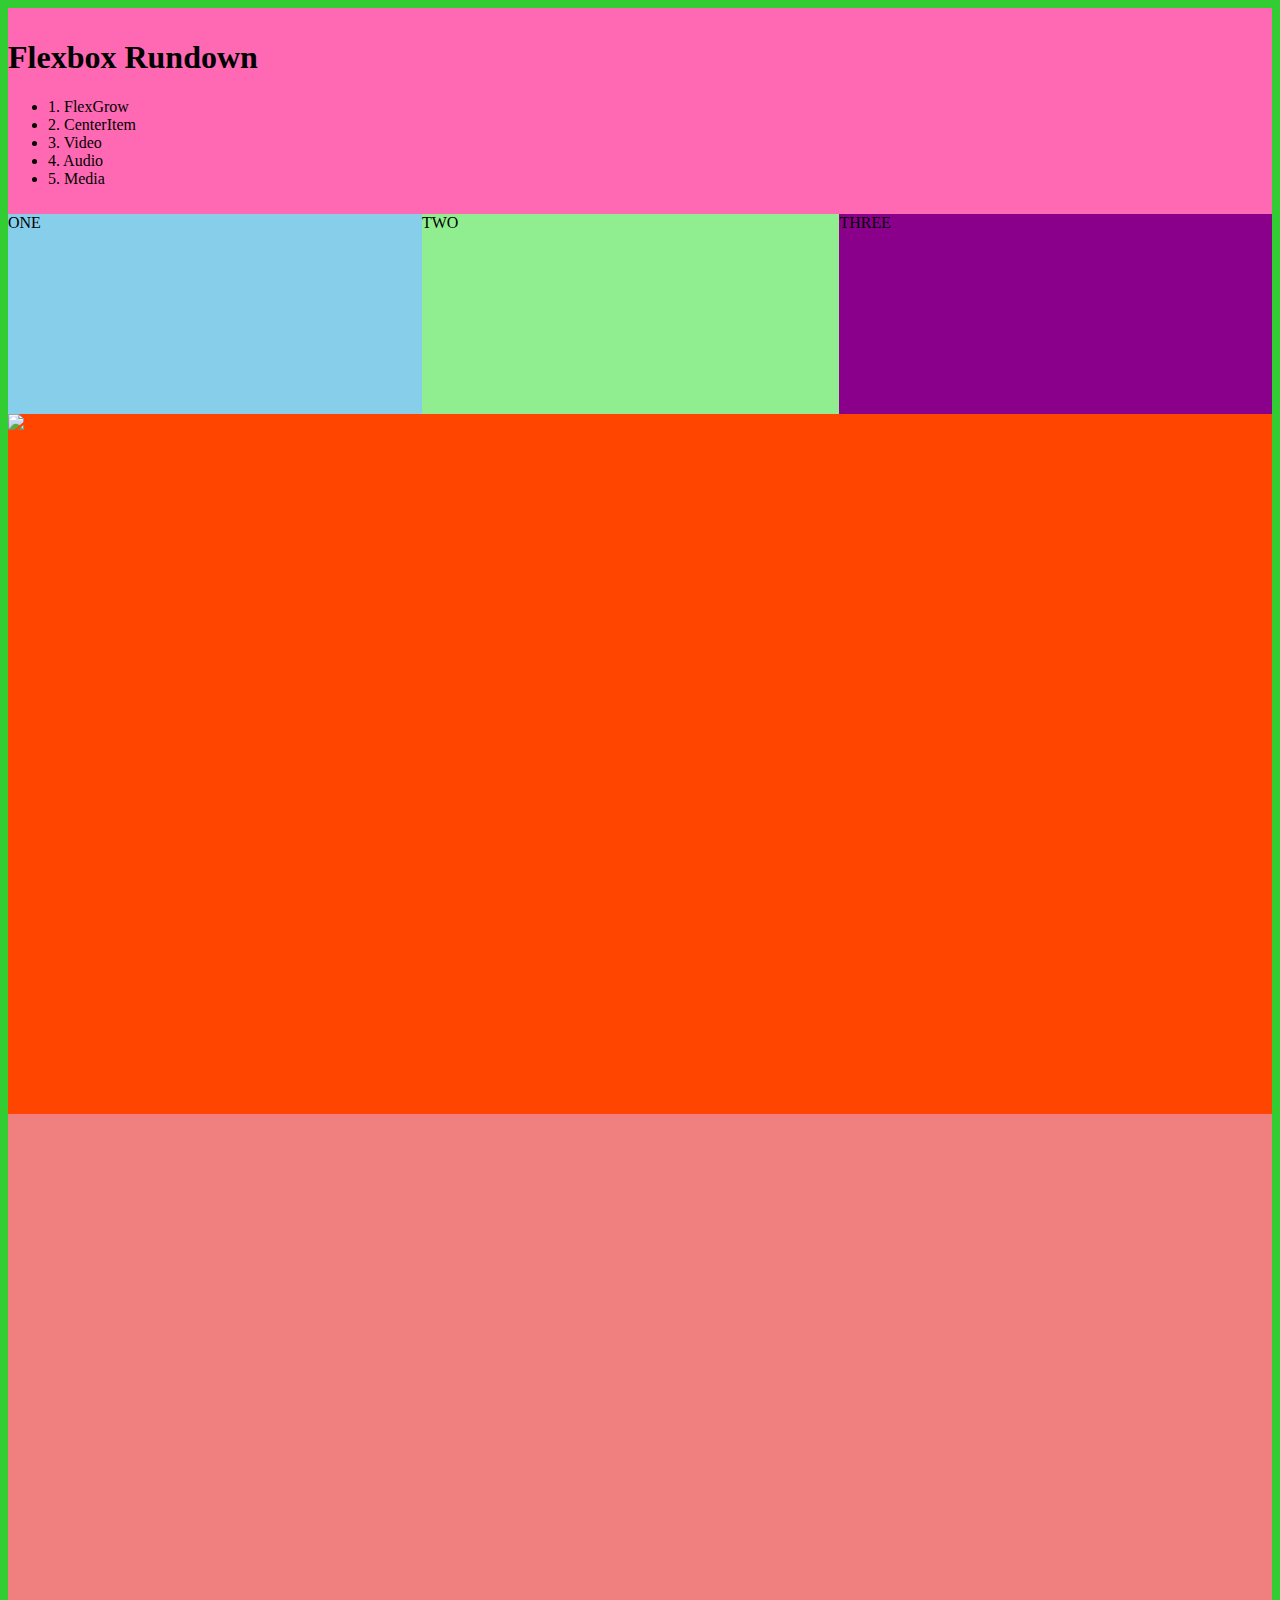
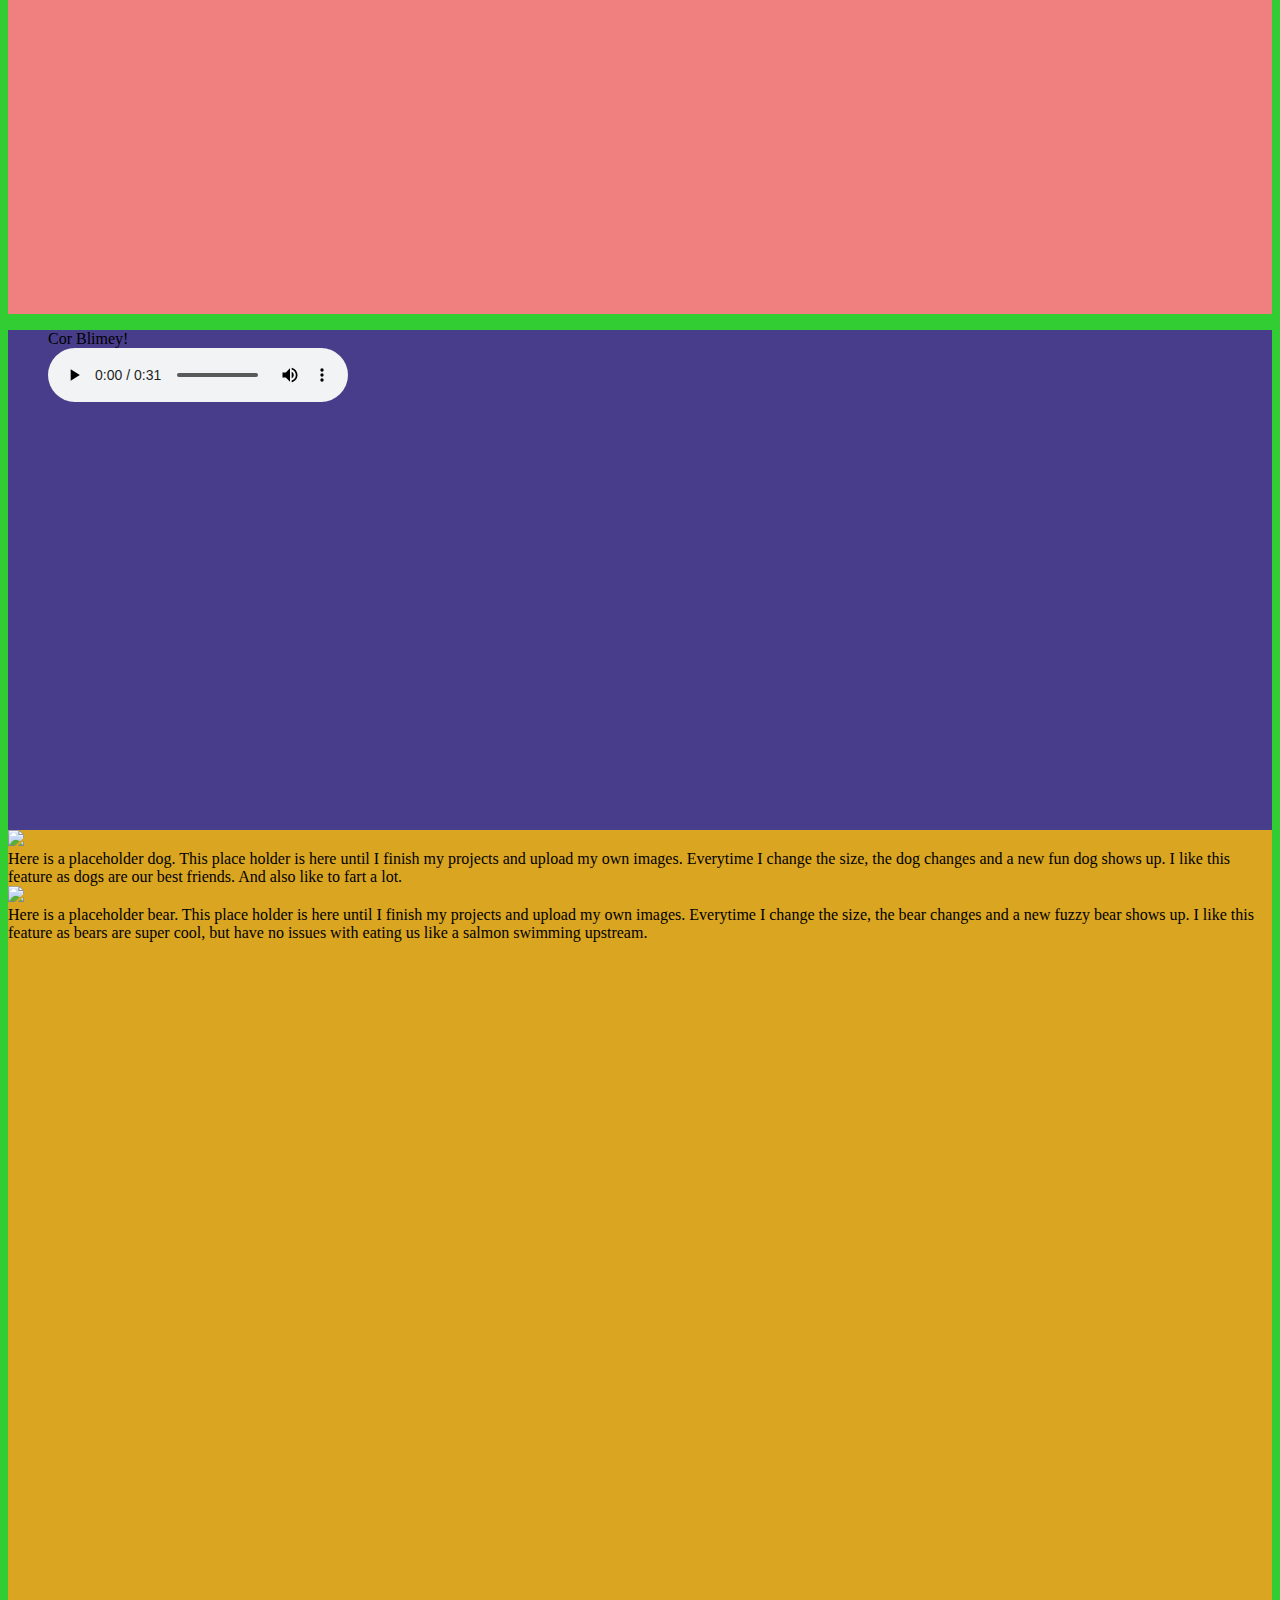
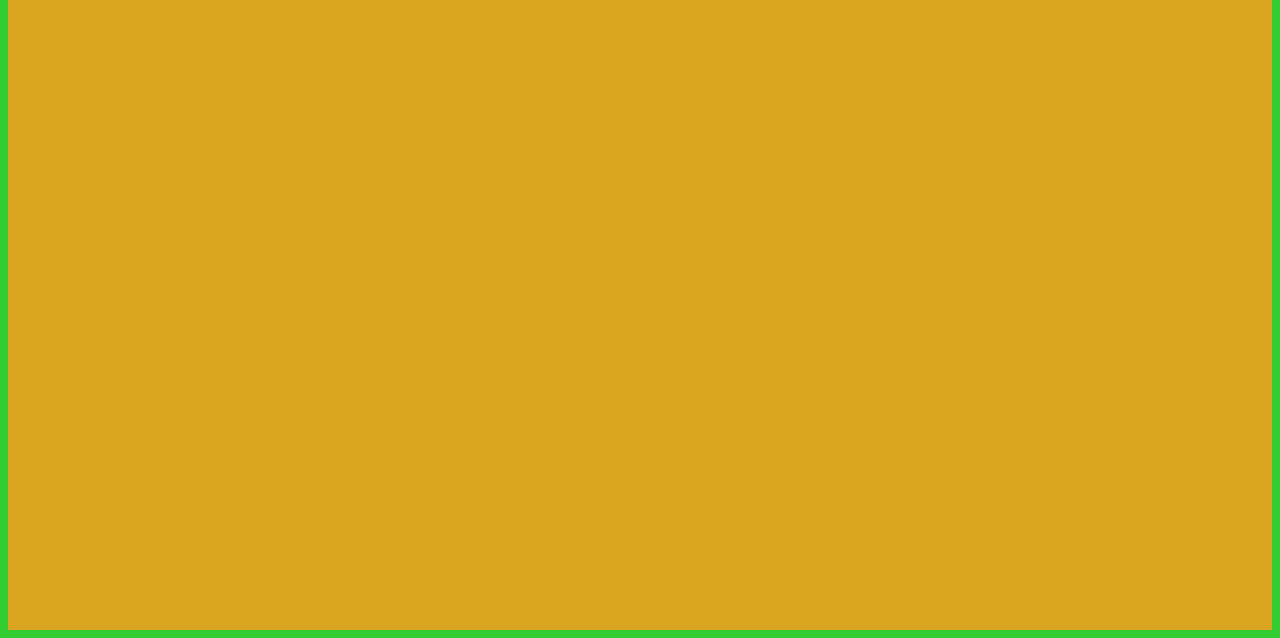
==== index.html @ 6ea92fed "Header" ====
<!DOCTYPE html>
<html lang="en">
<head>
    <meta charset="UTF-8">
    <meta http-equiv="X-UA-Compatible" content="IE=edge">
    <meta name="viewport" content="width=device-width, initial-scale=1.0">

    <link rel="stylesheet" href="styles.css">


    <title>Let's Flexbox!</title>

</head>
<body>
    

    <!--Header title and menu begin here-->
    <header>
        <h1> Flexbox Rundown </h1> 
        
            <ul>
                <li>1. FlexGrow</li>
                <li>2. CenterItem</li>
                <li>3. Video</li>
                <li>4. Audio</li>
                <li>5. Media</li>
            </ul>
    </header>
    
    <!-- end of header information here -->
 
 
        <main>
            <div class="section-one">
                <div class="flexgrow-container">
                    <div class="box1">ONE</div>
                    <div class="box2">TWO</div>
                    <div class="box3">THREE</div>

                </div>

            </div>

            <div class="section-two">
                

                    <img src="http://placekitten.com/600/400">

                
            </div>

            <!-- video goes below -->

            <div class="section-three">



            </div>

            <div class="section-four">

                <figure>
                    <figcaption>Cor Blimey!</figcaption>
                    <audio
                        controls src="audio/corblimeygovernorfnl.m4a">
                            Your browser does not support the
                            <code>audio</code> element.
                    </audio>
                </figure>

 

            </div>

            <div class ="section-five">
                
                <div class="media-container">
                    
                        <img src="https://placedog.net/400/600">
                    
                    <div class="mediacontent">Here is a placeholder dog. This place holder is here until I finish my projects and upload my own images. Everytime I change the size, the    dog changes and a new fun dog shows up. I like this feature as dogs are our best friends. And also like to fart a lot. </div>

                </div>
                

                <div class="media-container">
                    <div class="image">
                        <img src="https://placebear.com/400/600">
                    </div>
                    <div class="mediacontent">Here is a placeholder bear. This place holder is here until I finish my projects and upload my own images. Everytime I change the size, the bear changes and a new fuzzy bear shows up. I like this feature as bears are super cool, but have no issues with eating us like a salmon swimming upstream. </div>
                </div>
                
                

            </div>
        

        </main> 
</body>
</html>
---- styles.css ----
body{
    background-color: limegreen;
}

/* header sytles */

header {
    background-color: hotpink;
    padding: 10px 0px 10px 0px;
    
    
}


/* section one flex grow and shrink */

.section-one {
    background-color: blueviolet;
    
    
}

.flexgrow-container {
    display: flex;
}

.box1 {
    background-color: skyblue;
    
    height: 200px;
    flex: 1 1 auto;

}

.box2 {

    background-color: lightgreen;
    
    height: 200px;
    flex: 1 1 auto;
}

.box3 {

    background-color: darkmagenta;
    
    height: 200px;
    flex: 1 1 auto;

}

/* section 2 center item */

.section-two {
    background-color: orangered;
    height: 700px;

}

/* section 3 youtube video */

.section-three {
    background-color: lightcoral;
    height: 800px;

}

iframe { 
    padding: 5px;
    
}


/* section 4 embed audio */

.section-four {
    background-color: darkslateblue;
    height: 500px;
    
}

/* section 5 media items */

.section-five {
    background-color: goldenrod;
    height: 1400px;

}
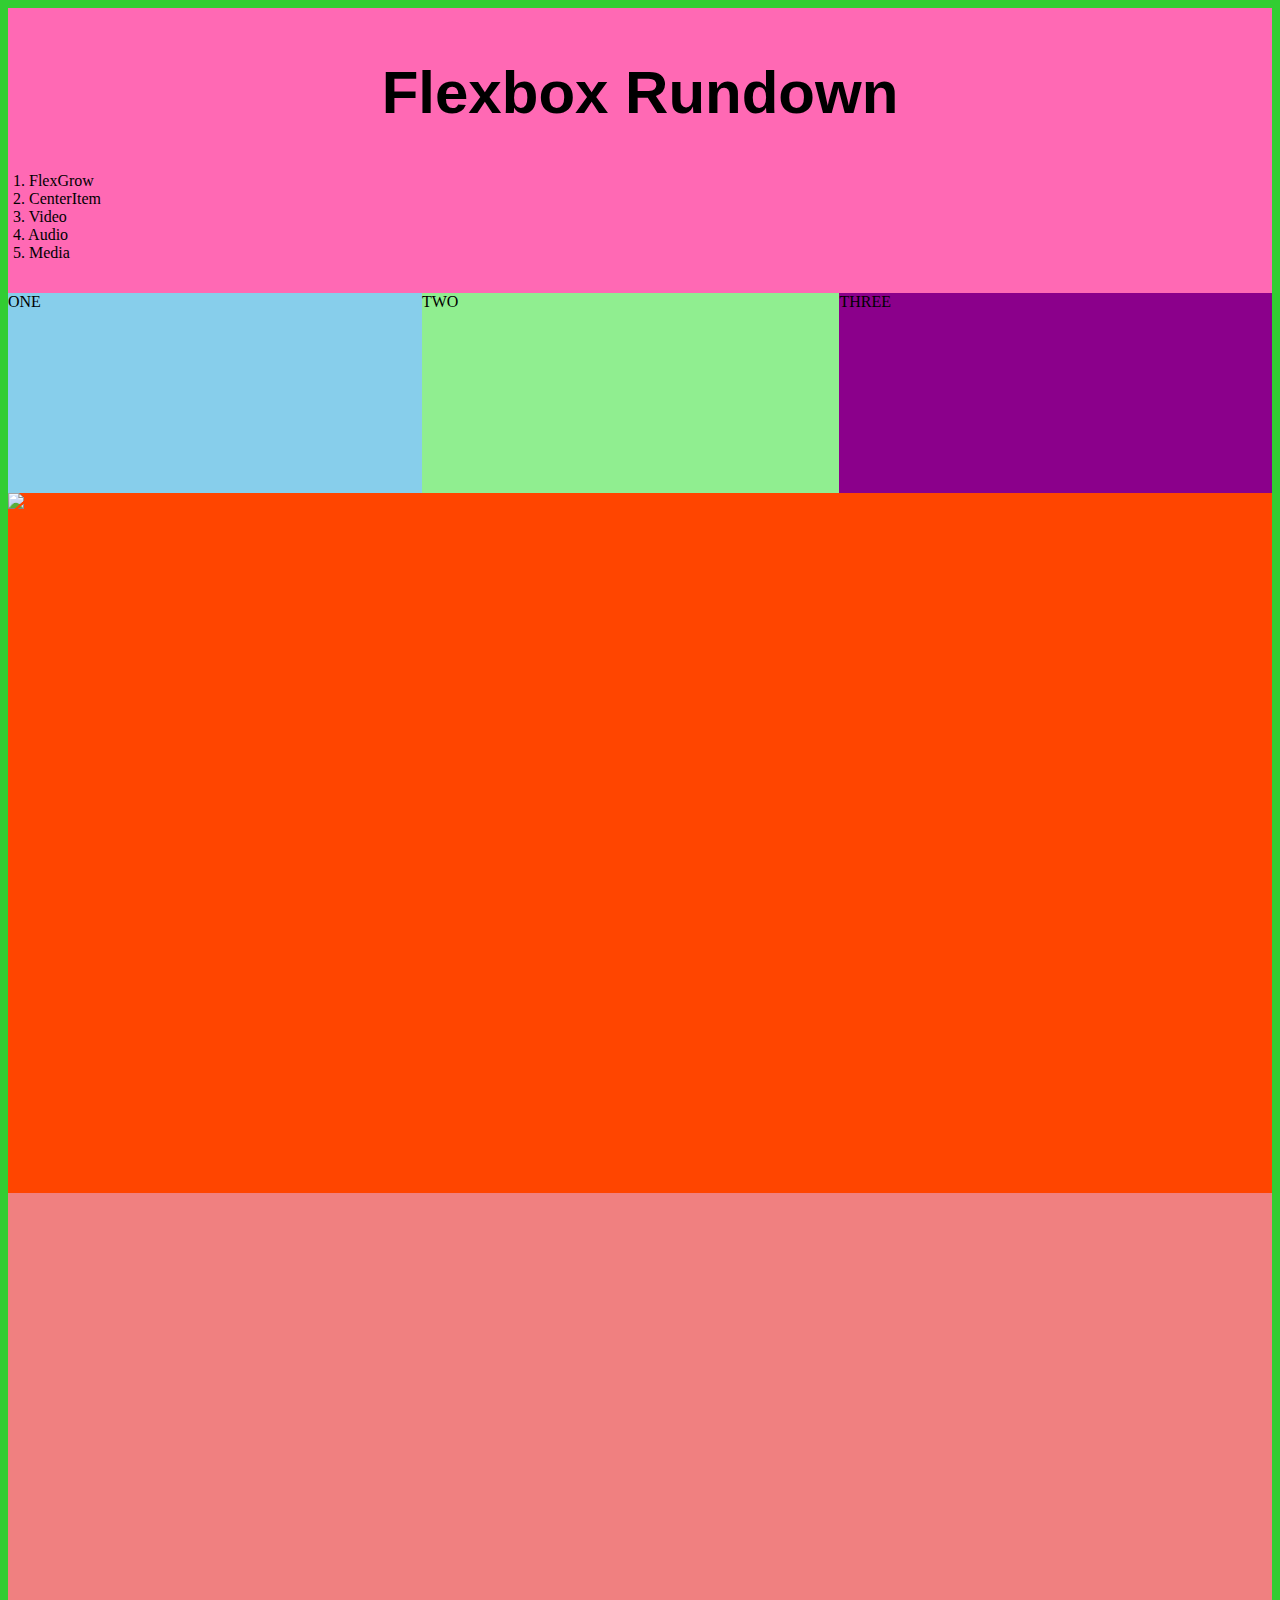
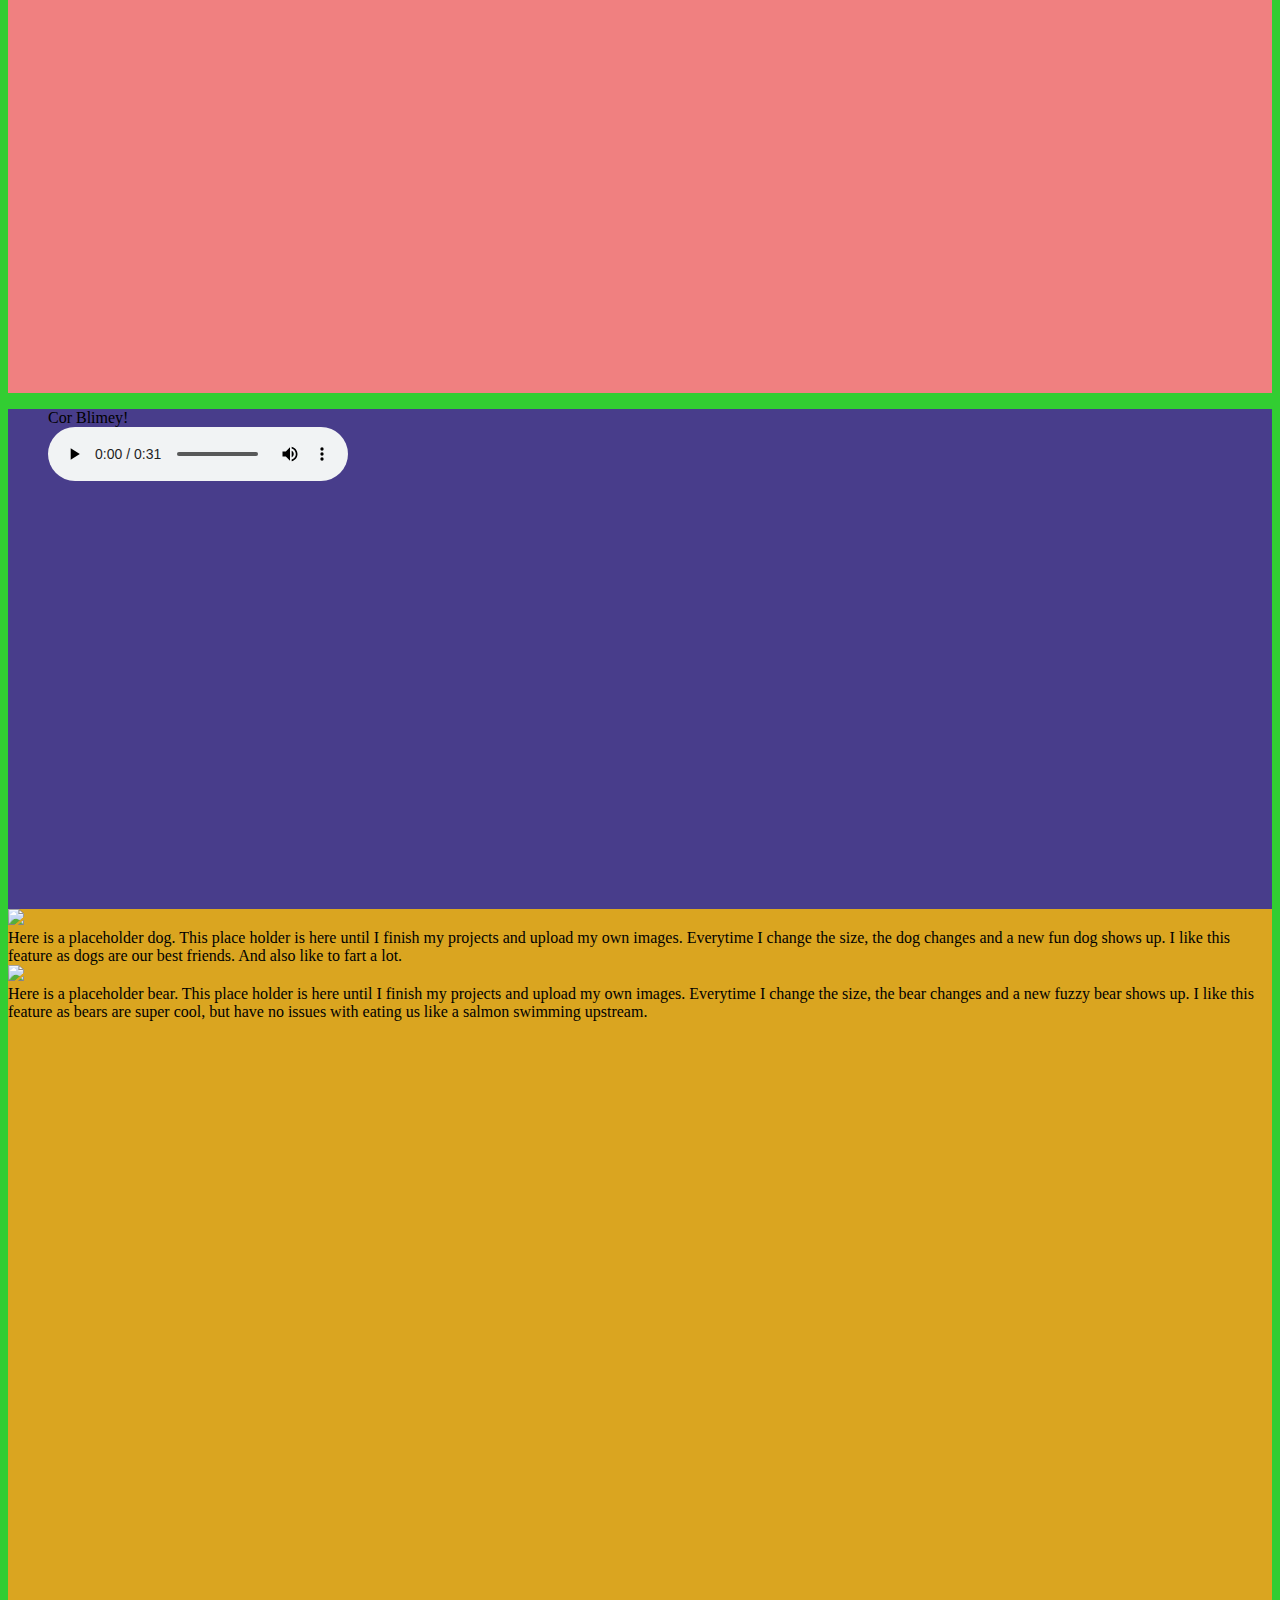
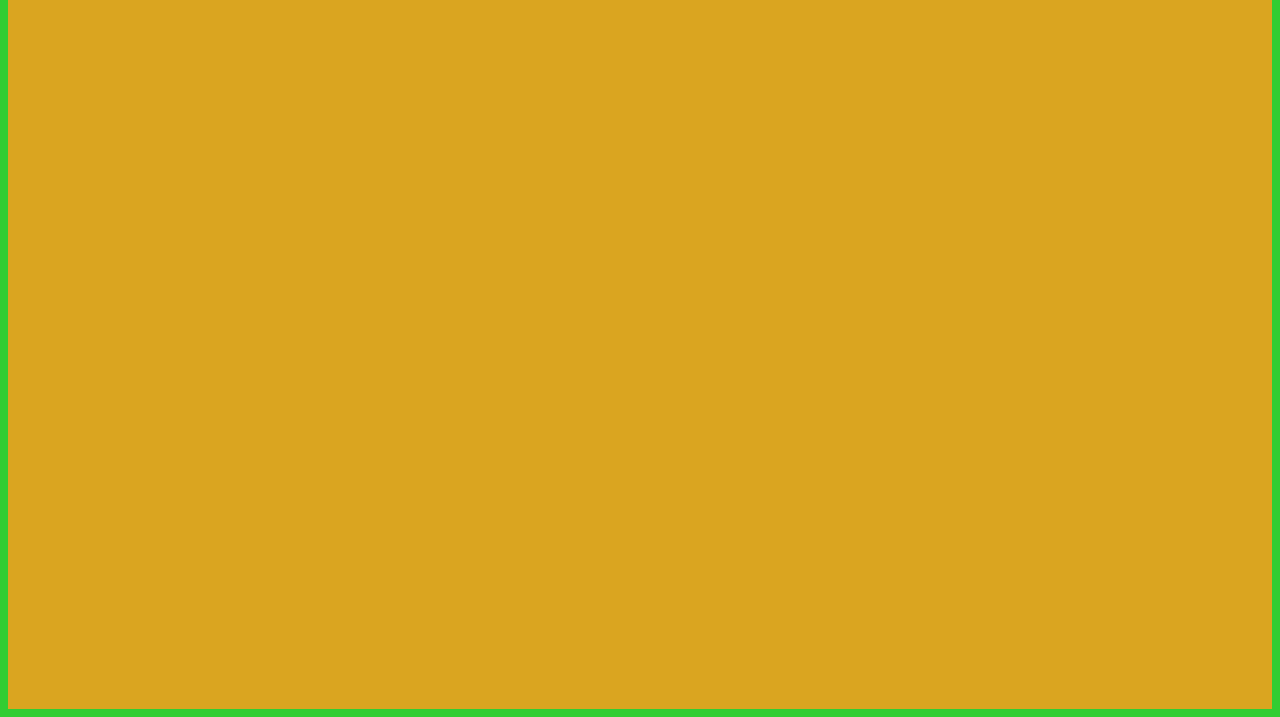
==== commit 03072514: "style a list" ====
--- a/index.html
+++ b/index.html
@@ -19,11 +19,12 @@
         <h1> Flexbox Rundown </h1> 
         
             <ul>
-                <li>1. FlexGrow</li>
-                <li>2. CenterItem</li>
-                <li>3. Video</li>
-                <li>4. Audio</li>
-                <li>5. Media</li>
+                <div class="container-navigation"
+                    <li>1. FlexGrow</li>
+                    <li>2. CenterItem</li>
+                    <li>3. Video</li>
+                    <li>4. Audio</li>
+                    <li>5. Media</li>
             </ul>
     </header>
     
--- a/styles.css
+++ b/styles.css
@@ -14,6 +14,16 @@
     
 }
 
+h1 {
+    font-family: Verdana, Verdana, Geneva, Tahoma, sans-serif;
+    font-size: 60px;
+    text-align: center;
+}
+
+ul {
+    list-style-type: none;
+    padding: 5px;
+}
 
 /* section one flex grow and shrink */
 
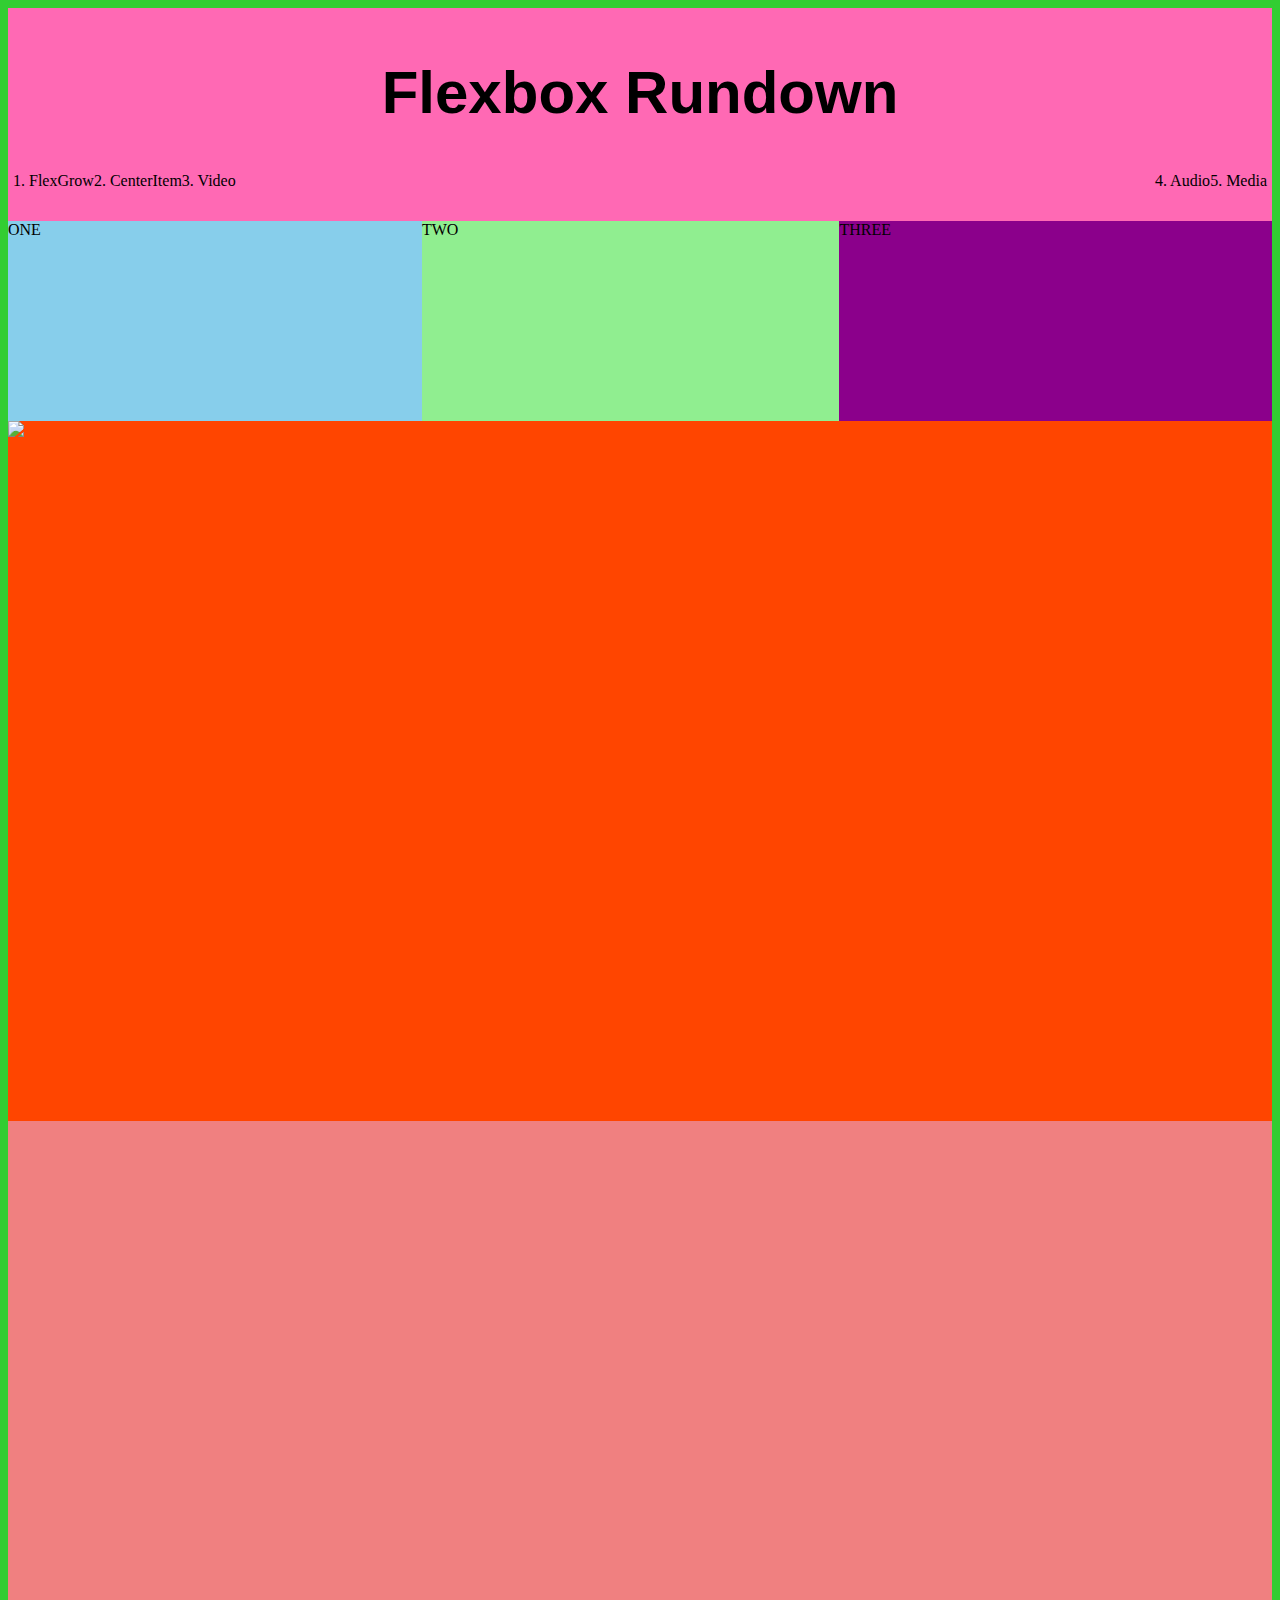
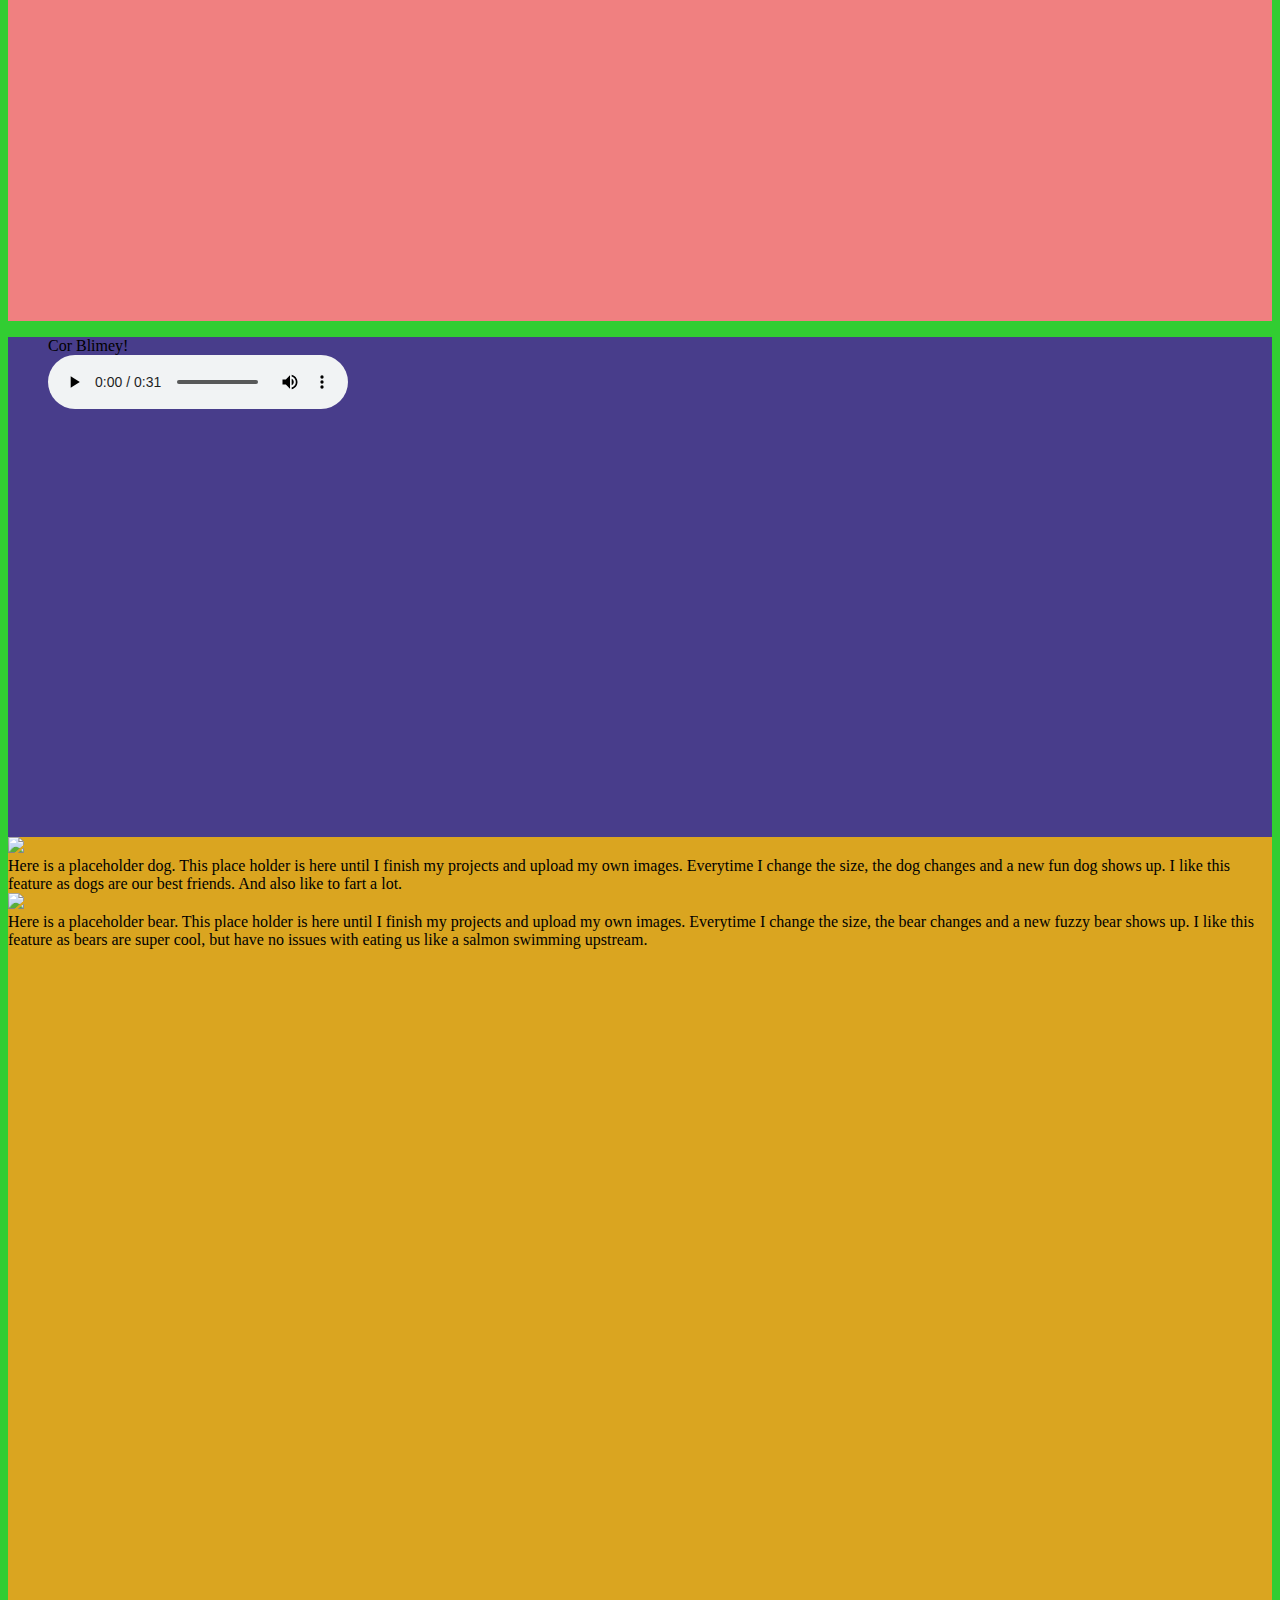
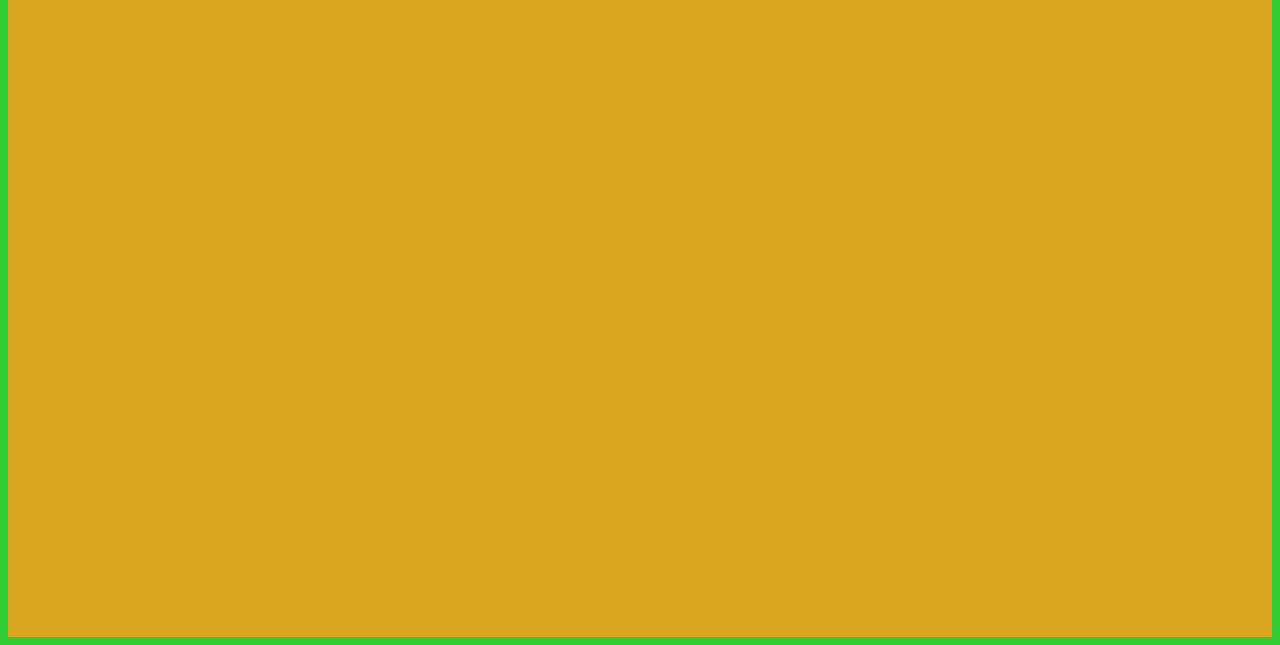
==== commit a512ab32: "flex" ====
--- a/index.html
+++ b/index.html
@@ -23,7 +23,7 @@
                     <li>1. FlexGrow</li>
                     <li>2. CenterItem</li>
                     <li>3. Video</li>
-                    <li>4. Audio</li>
+                    <li class="push">4. Audio</li>
                     <li>5. Media</li>
             </ul>
     </header>
--- a/styles.css
+++ b/styles.css
@@ -23,6 +23,17 @@
 ul {
     list-style-type: none;
     padding: 5px;
+}
+
+.container-navigation {
+    display: flex;
+    flex-wrap: wrap;
+    flex-direction: row;
+    justify-content: flex-start;
+}
+
+.push {
+    margin-left: auto;
 }
 
 /* section one flex grow and shrink */
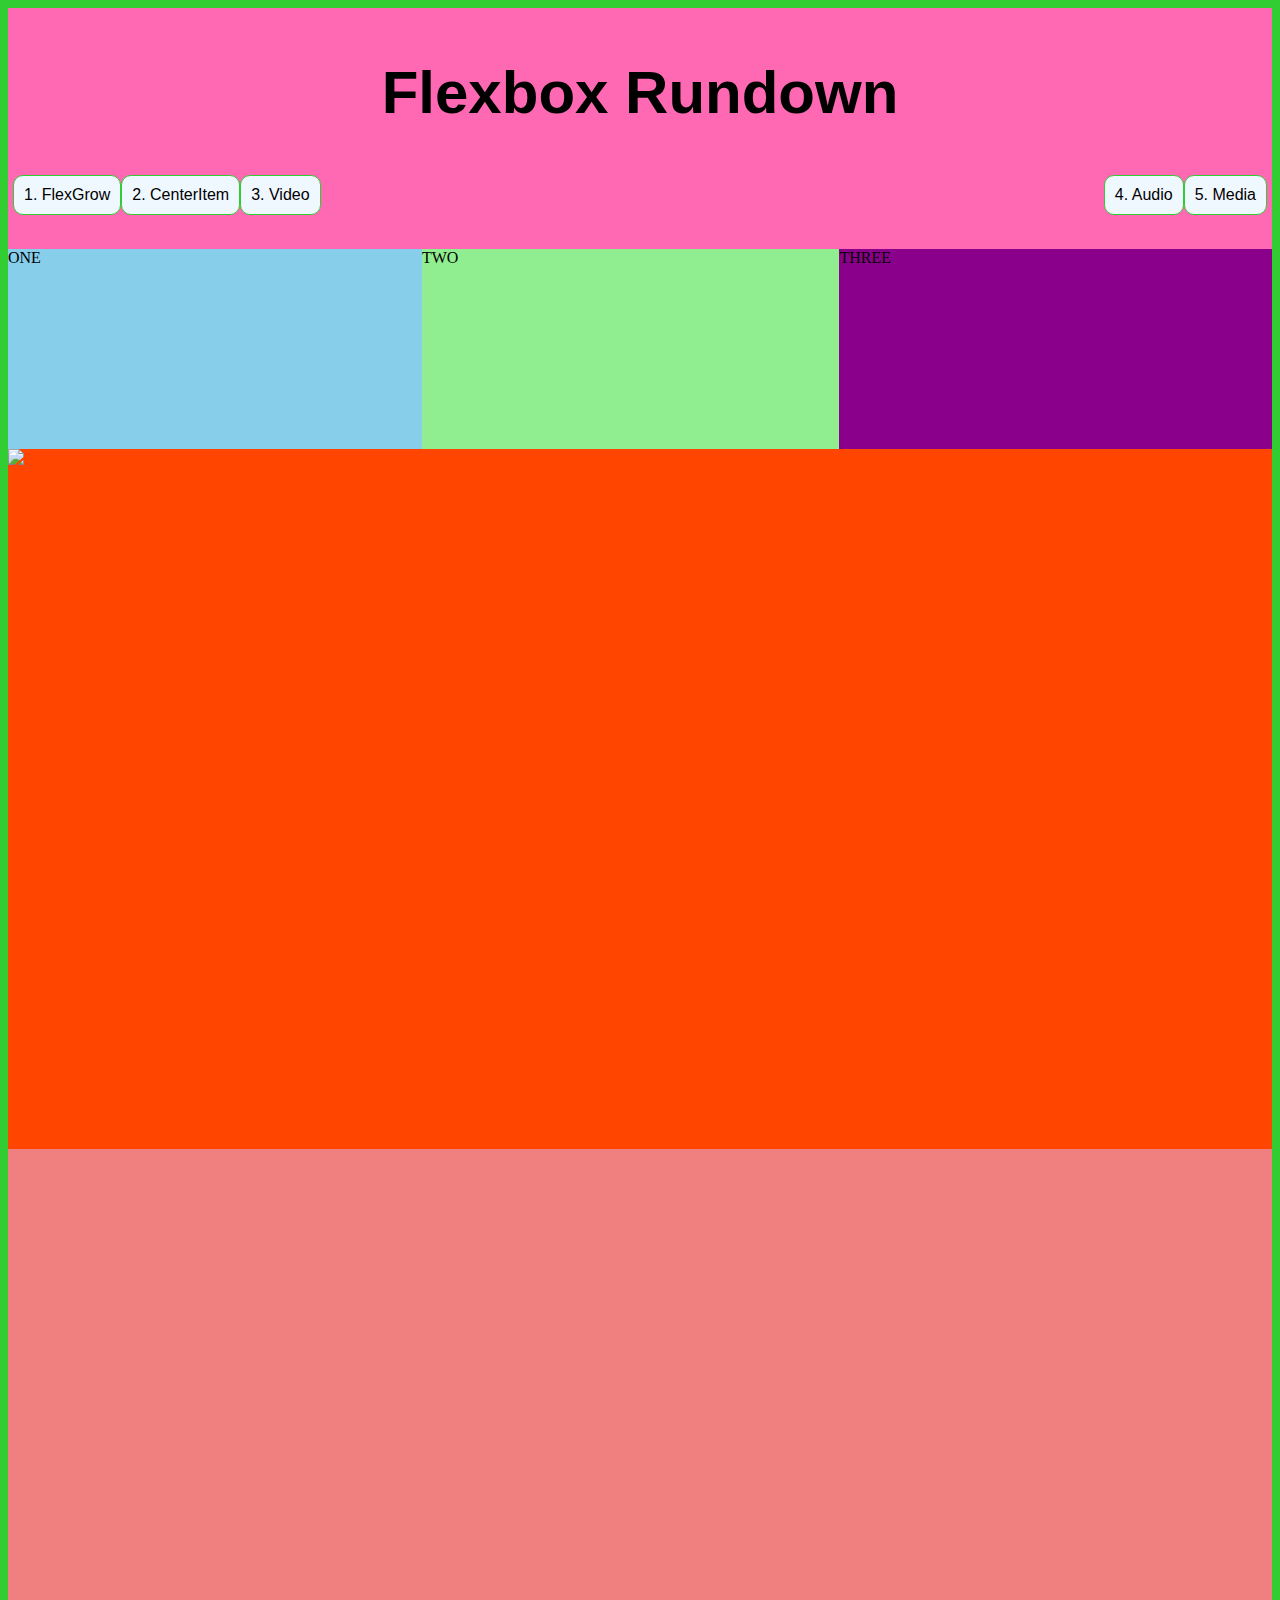
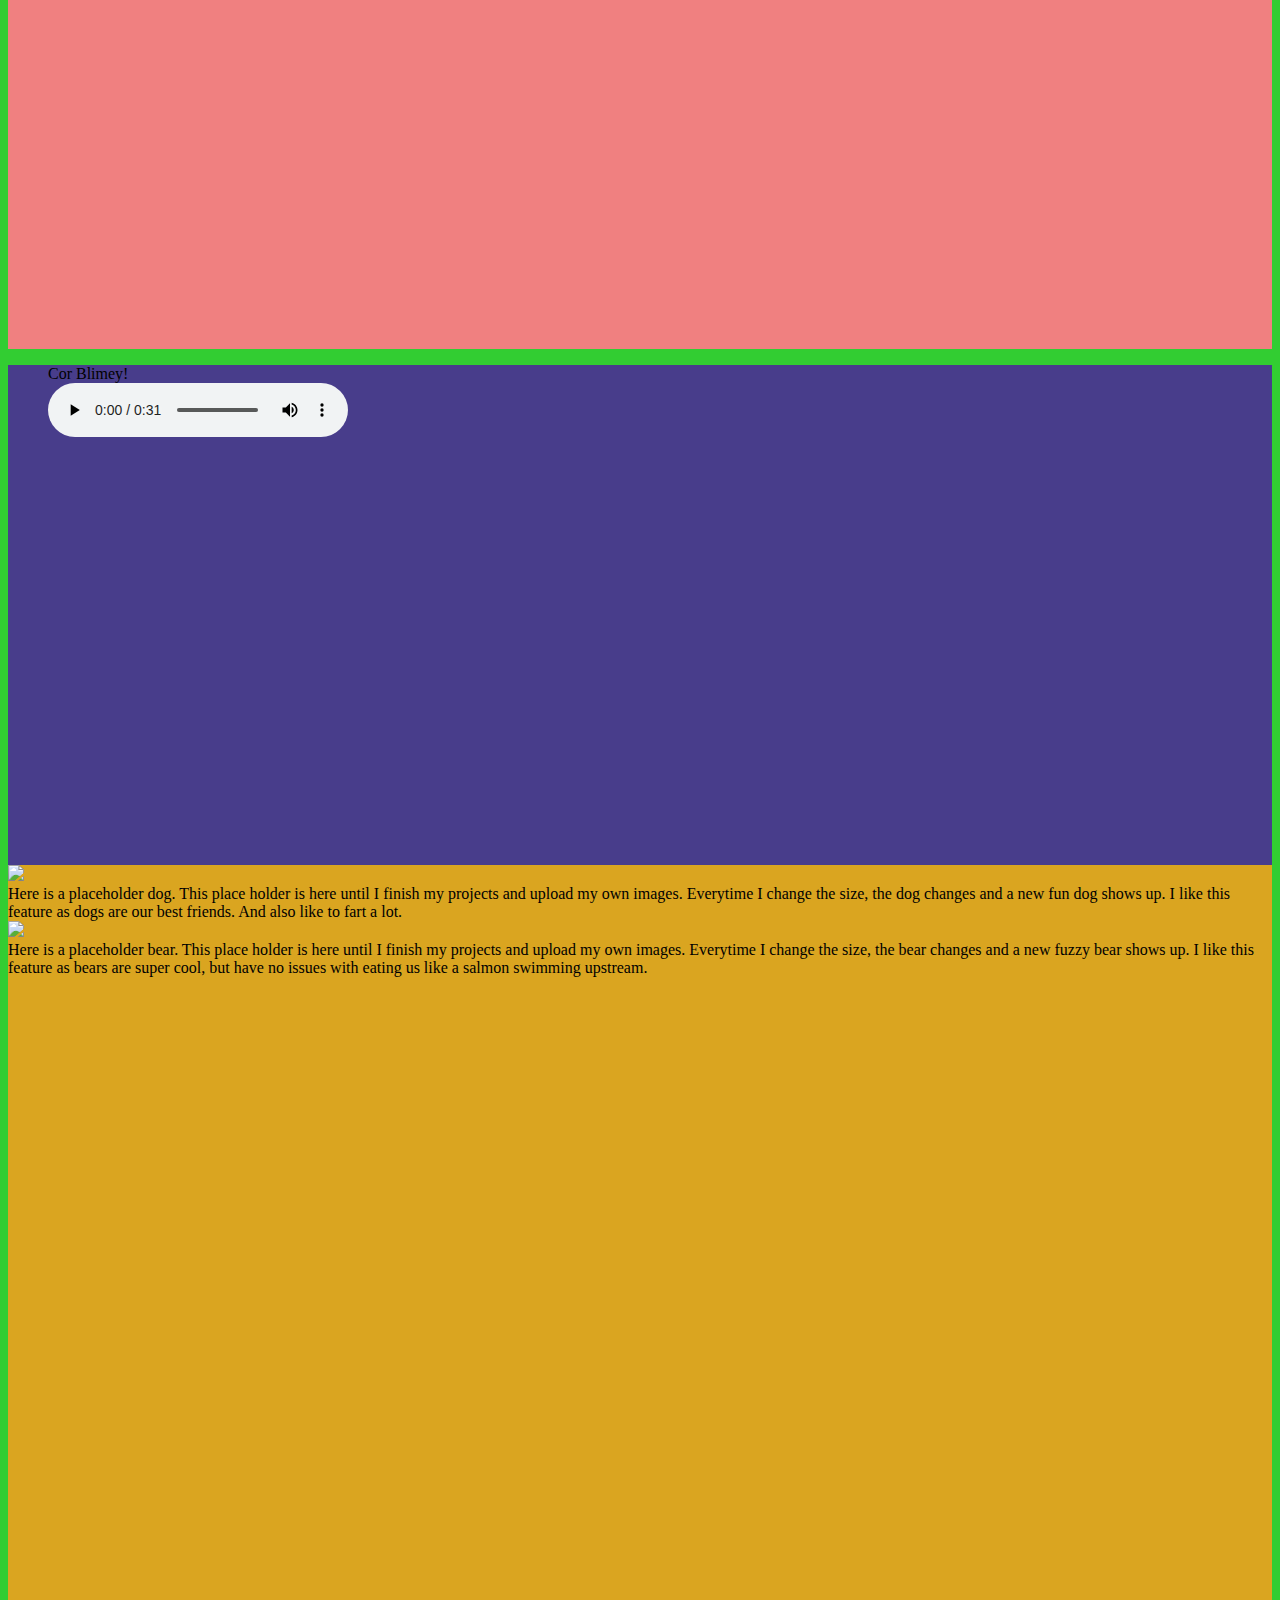
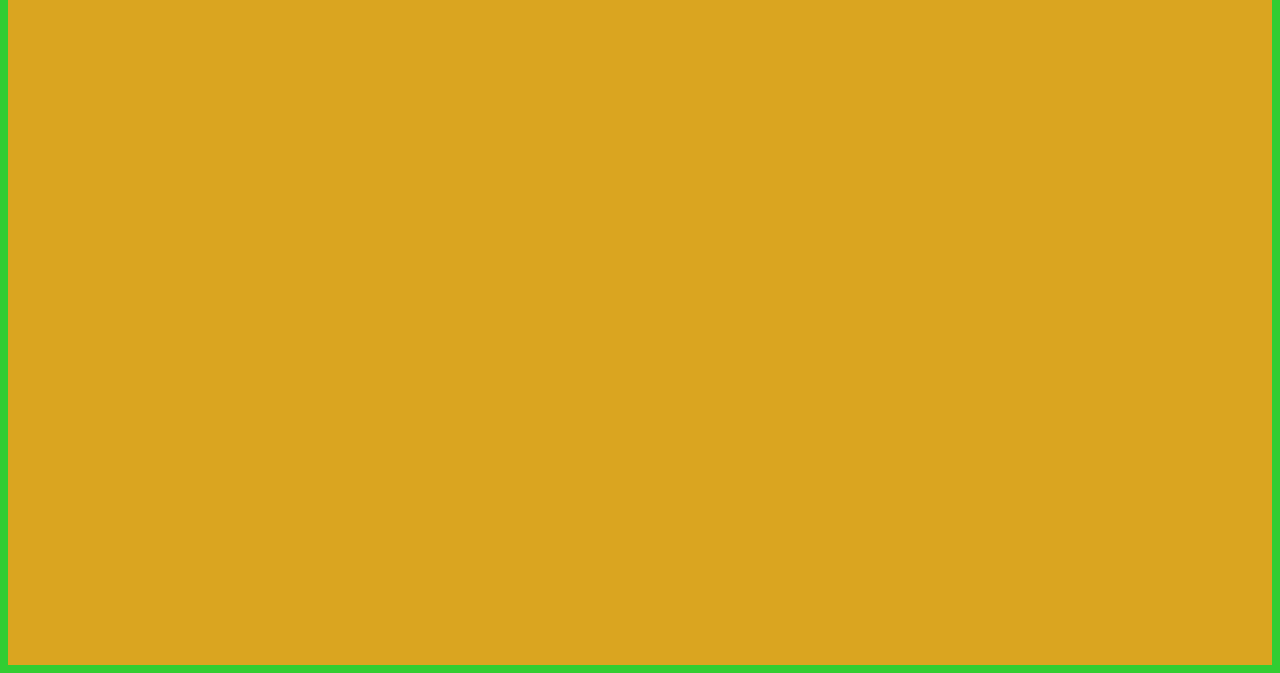
==== commit 09652dd7: "update" ====
--- a/index.html
+++ b/index.html
@@ -19,12 +19,13 @@
         <h1> Flexbox Rundown </h1> 
         
             <ul>
-                <div class="container-navigation"
+                <div class="container-navigation">
                     <li>1. FlexGrow</li>
                     <li>2. CenterItem</li>
                     <li>3. Video</li>
                     <li class="push">4. Audio</li>
                     <li>5. Media</li>
+                </div>
             </ul>
     </header>
     
--- a/styles.css
+++ b/styles.css
@@ -36,6 +36,15 @@
     margin-left: auto;
 }
 
+li {
+    font-family:Verdana, Geneva, Tahoma, sans-serif;
+    padding: 10px;
+    margin-top: 3px;
+    margin-bottom: 3px;
+    border: 1px solid limegreen;
+    border-radius: 10px;
+    background-color: aliceblue;
+}
 /* section one flex grow and shrink */
 
 .section-one {
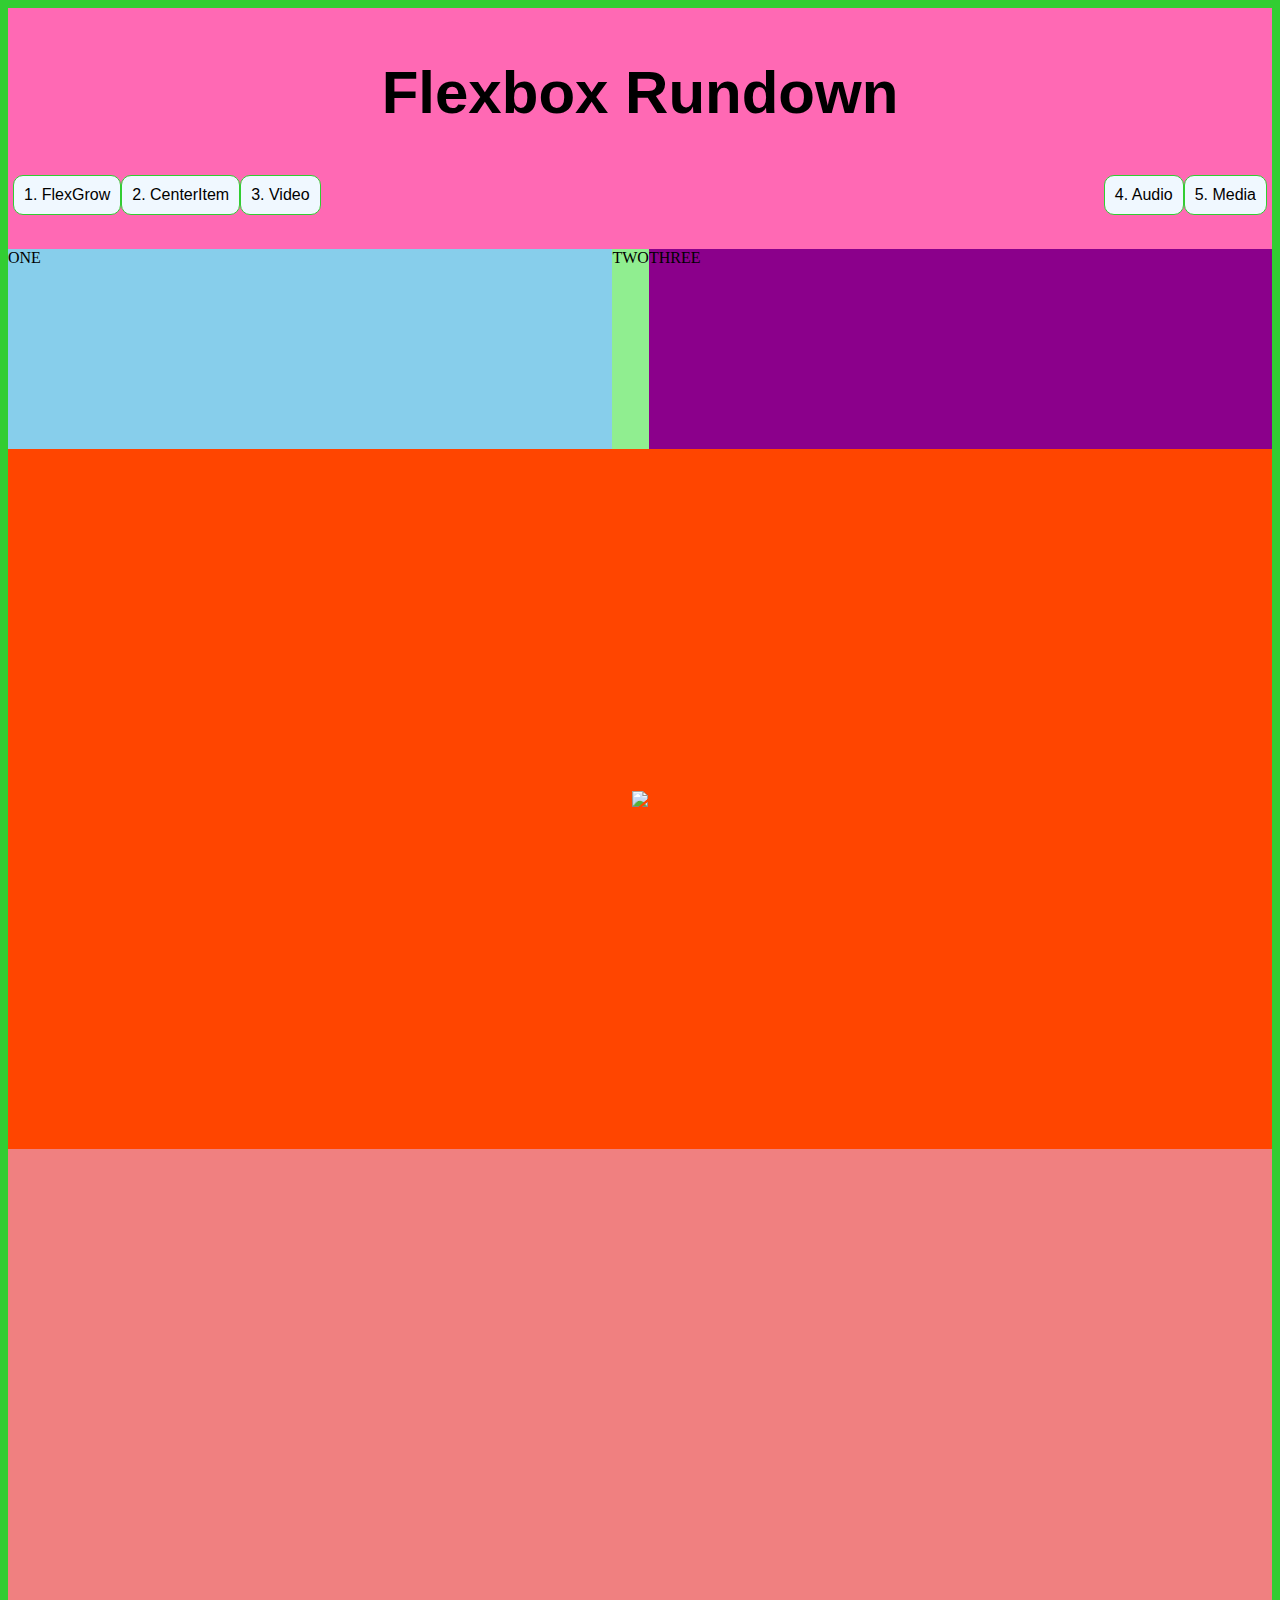
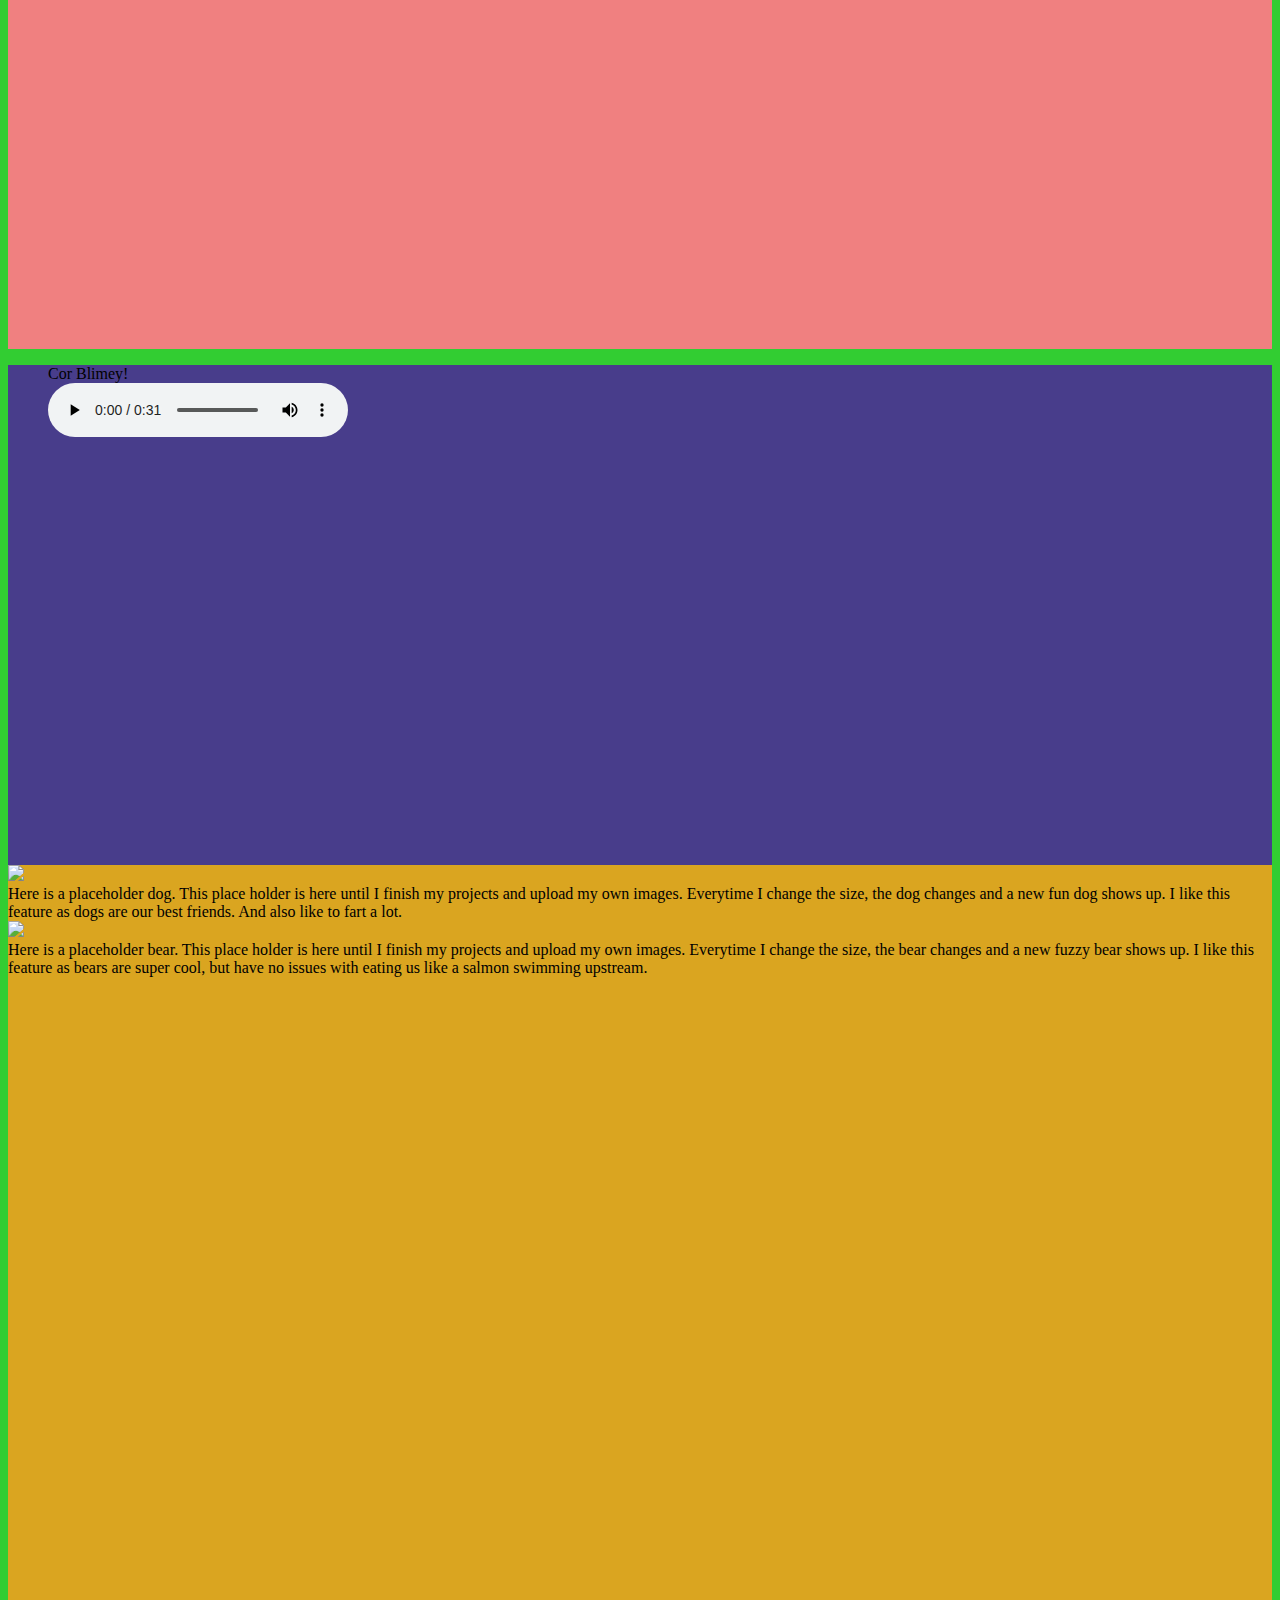
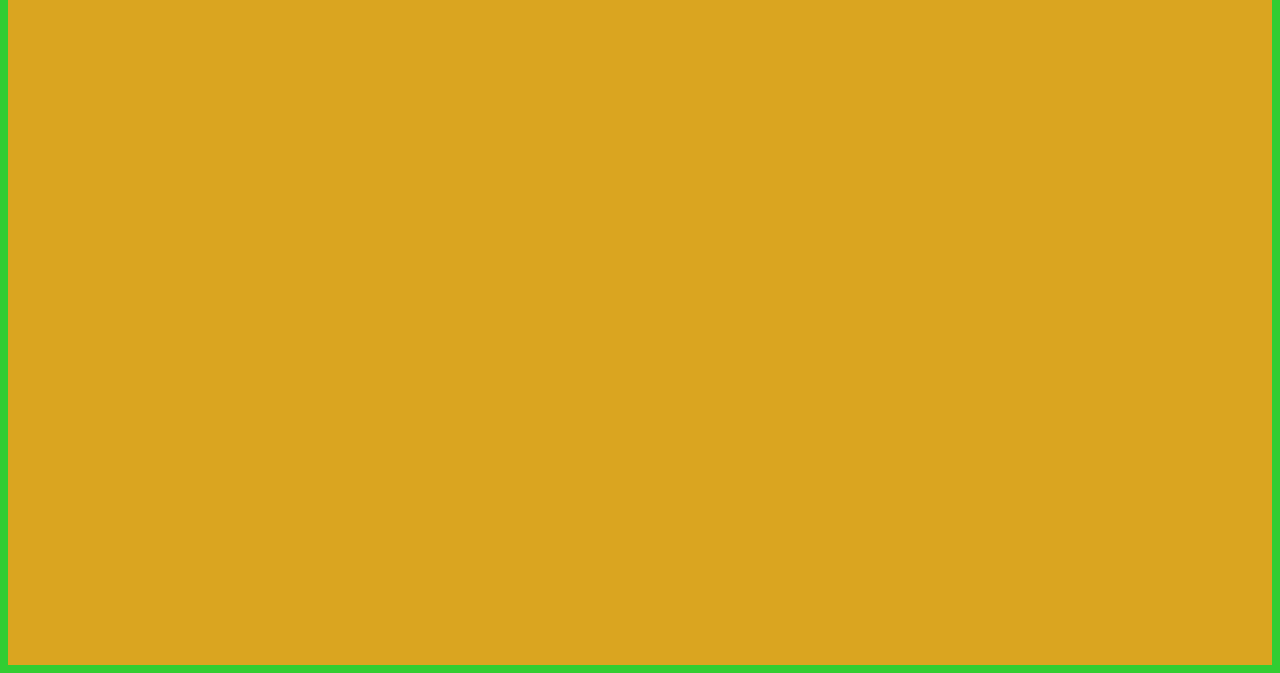
==== commit 9428bc92: "videos" ====
--- a/index.html
+++ b/index.html
@@ -55,7 +55,9 @@
 
             <div class="section-three">
 
+                <iframe width="560" height="315" src="https://www.youtube.com/embed/vodnI38cNI0" title="YouTube video player" frameborder="0" allow="accelerometer; autoplay; clipboard-write; encrypted-media; gyroscope; picture-in-picture" allowfullscreen></iframe>
 
+                <iframe width="560" height="315" src="https://www.youtube.com/embed/SGJFWirQ3ks" title="YouTube video player" frameborder="0" allow="accelerometer; autoplay; clipboard-write; encrypted-media; gyroscope; picture-in-picture" allowfullscreen></iframe>
 
             </div>
 
--- a/styles.css
+++ b/styles.css
@@ -70,7 +70,7 @@
     background-color: lightgreen;
     
     height: 200px;
-    flex: 1 1 auto;
+    flex: 2 -1 auto;
 }
 
 .box3 {
@@ -87,6 +87,9 @@
 .section-two {
     background-color: orangered;
     height: 700px;
+    display: flex;
+    align-items: center;
+    justify-content: center;
 
 }
 
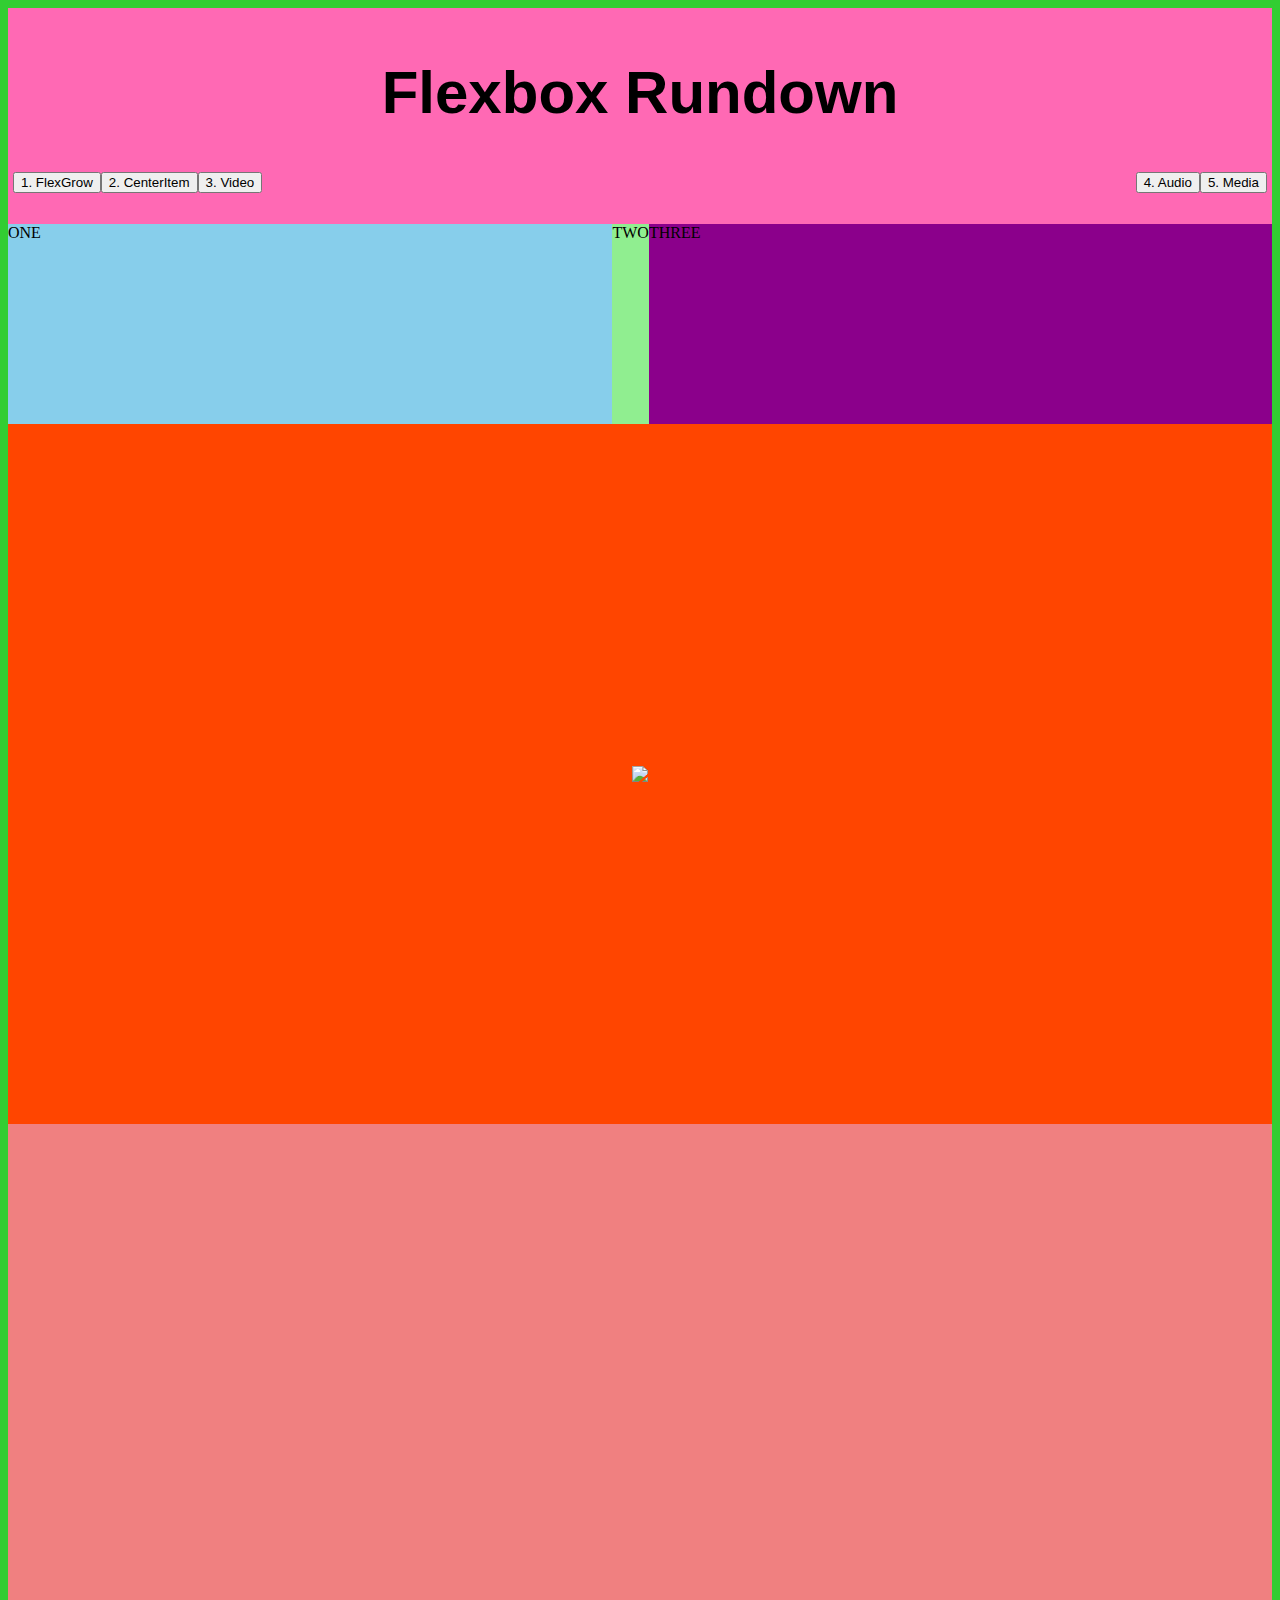
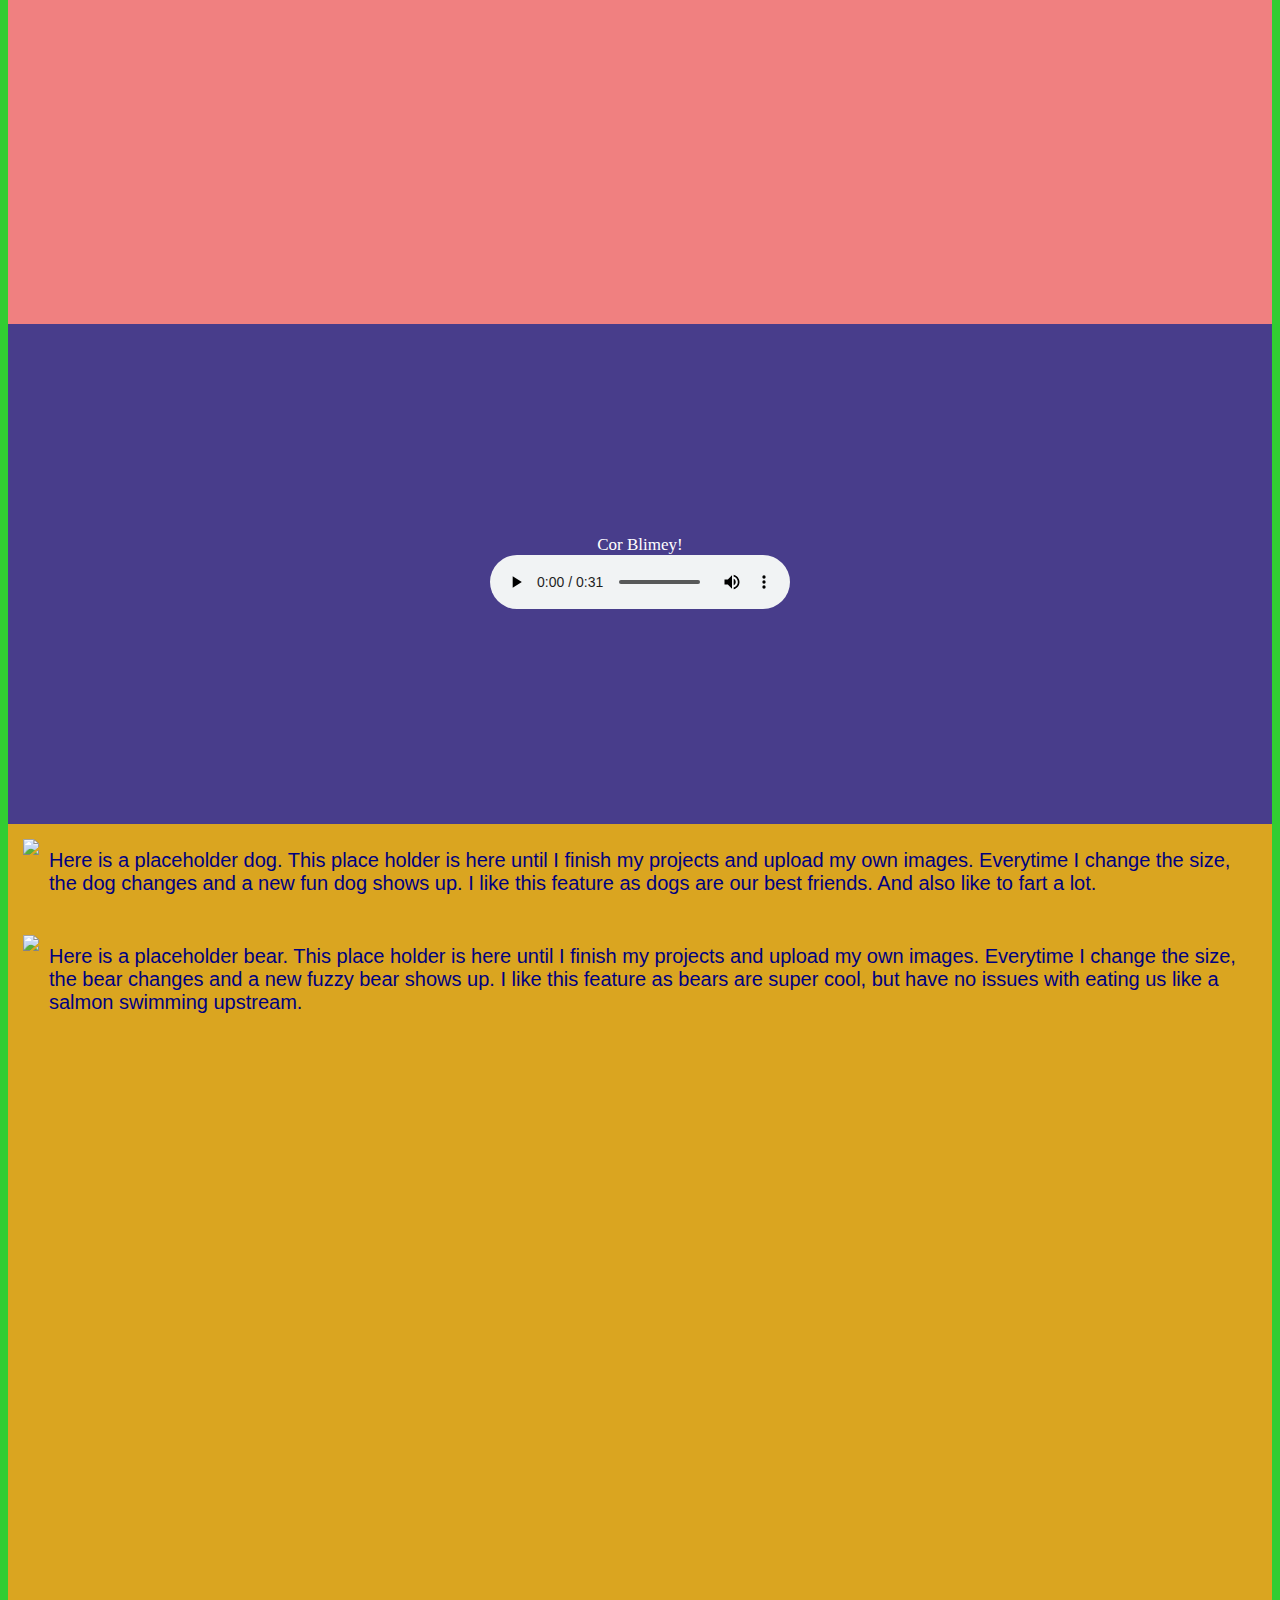
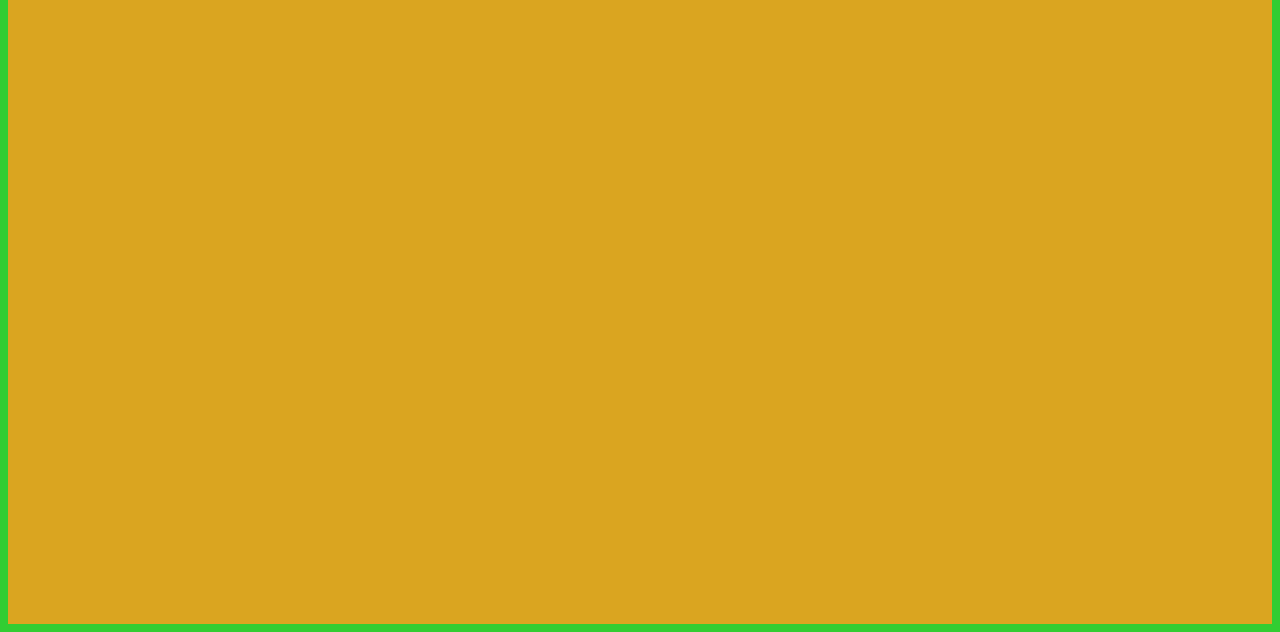
==== commit cf906ab4: "button" ====
--- a/index.html
+++ b/index.html
@@ -20,11 +20,11 @@
         
             <ul>
                 <div class="container-navigation">
-                    <li>1. FlexGrow</li>
-                    <li>2. CenterItem</li>
-                    <li>3. Video</li>
-                    <li class="push">4. Audio</li>
-                    <li>5. Media</li>
+                    <button>1. FlexGrow</button>
+                    <button>2. CenterItem</button>
+                    <button>3. Video</button>
+                    <button class="push">4. Audio</button>
+                    <button>5. Media</button>
                 </div>
             </ul>
     </header>
--- a/styles.css
+++ b/styles.css
@@ -98,6 +98,10 @@
 .section-three {
     background-color: lightcoral;
     height: 800px;
+    display: flex;
+    align-items:center;
+    flex-direction: column;
+    justify-content: center;
 
 }
 
@@ -112,7 +116,20 @@
 .section-four {
     background-color: darkslateblue;
     height: 500px;
+    display: flex;
+    align-items: center;
+    justify-content: center;
     
+}
+
+figcaption {
+    font-family:Georgia, 'Times New Roman', Times, serif;
+    font-size: 17px;
+    color: white;
+    display: flex;
+    align-items: center;
+    justify-content: center;
+
 }
 
 /* section 5 media items */
@@ -123,4 +140,21 @@
 
 }
 
+.media-container {
+    display: flex;
+    justify-content: flex-start;
+    flex-wrap: wrap;
+    padding: 15px 25px 15px 15px;
 
+}
+
+.media-container .mediacontent{
+    flex: 1;
+    padding: 10px;
+}
+
+.mediacontent {
+    font-family: Verdana, Geneva, Tahoma, sans-serif;
+    color: navy;
+    font-size: 20px;
+}
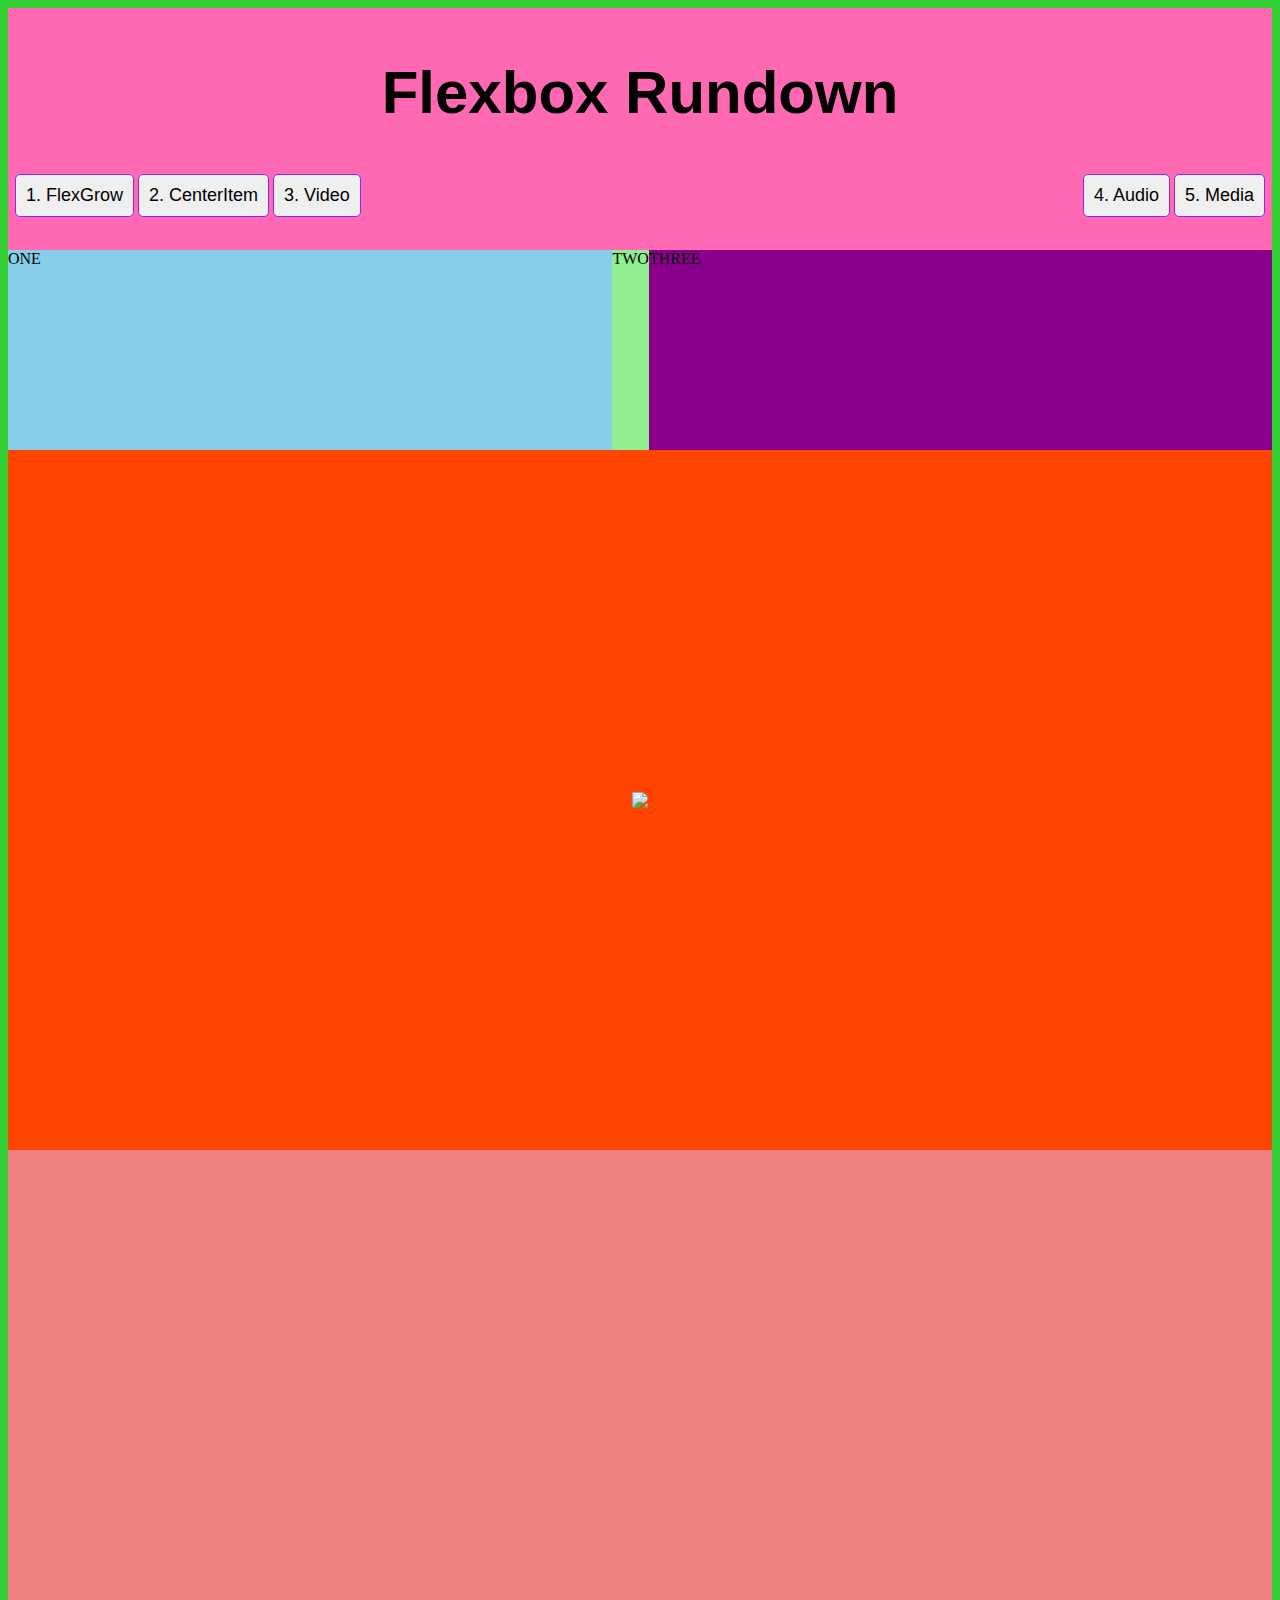
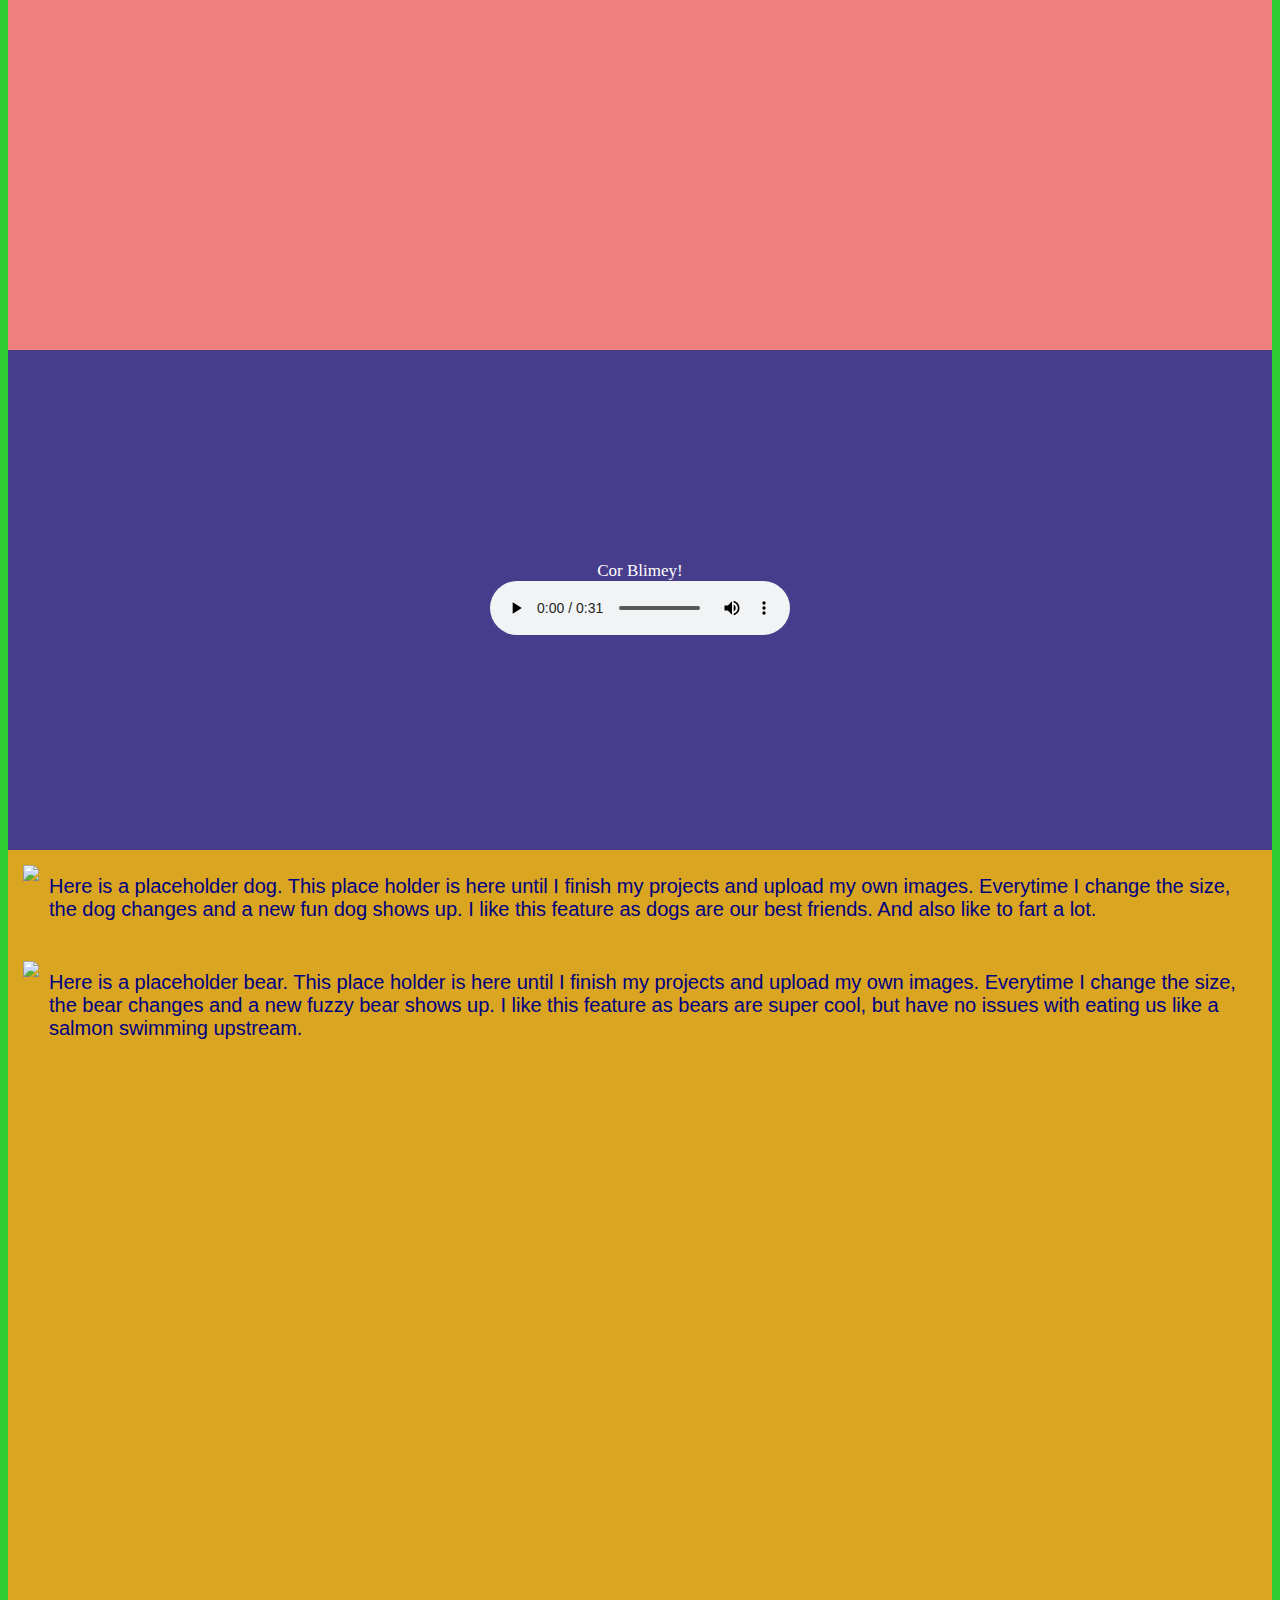
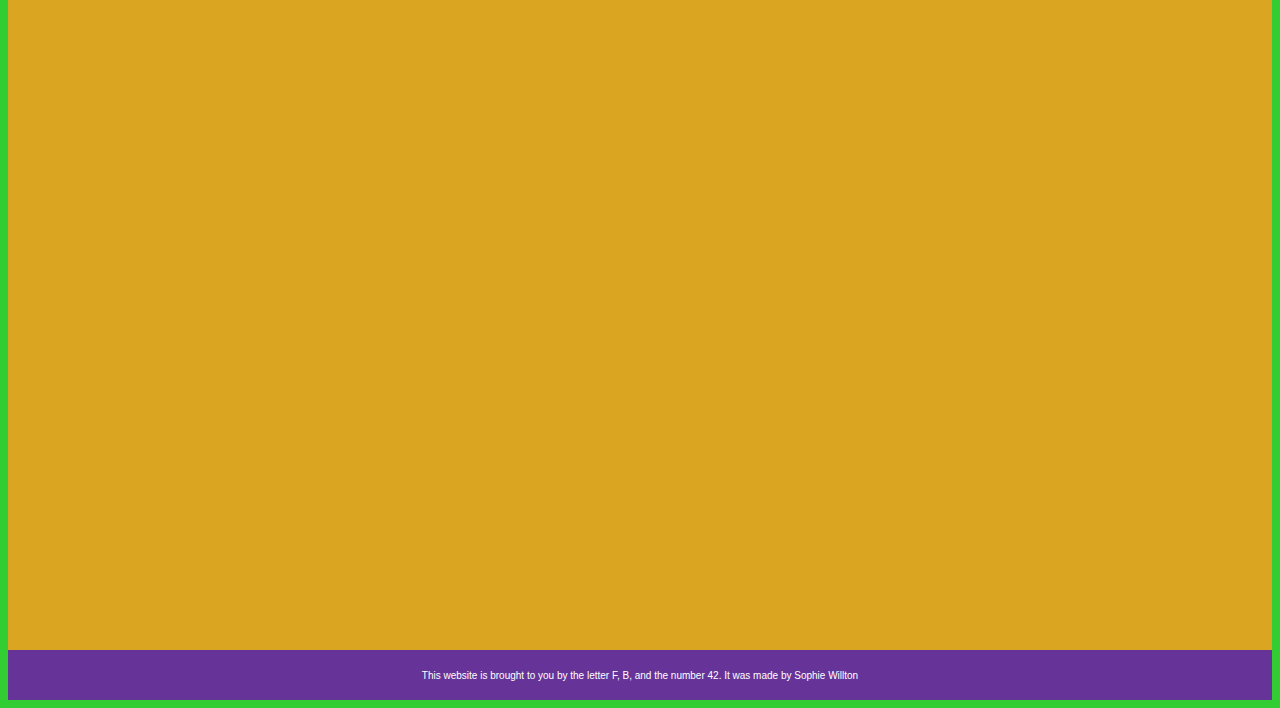
==== commit 92192adb: "Update index.html" ====
--- a/index.html
+++ b/index.html
@@ -100,5 +100,9 @@
         
 
         </main> 
-</body>
+
+        <footer>
+            <p>This website is brought to you by the letter F, B, and the number 42. It was made by Sophie Willton</p>
+        </footer>
+    </body>
 </html>--- a/styles.css
+++ b/styles.css
@@ -158,3 +158,42 @@
     color: navy;
     font-size: 20px;
 }
+
+/* buttons */
+
+button {
+    border: 1px solid blueviolet;
+    border-radius: 5px;
+    font-family: Verdana, Geneva, Tahoma, sans-serif;
+    font-size: large;
+    padding: 10px;
+    margin: 2px;
+    transition-duration: .4s;
+}
+
+button:hover {
+    background-color: limegreen;
+    color: white;
+}
+
+button:active {
+    background-color: #3e8e41;
+    box-shadow: 0 5px darkred;
+    transform: translateY(4px);
+}
+
+/* footer */
+
+footer {
+    background-color: rebeccapurple;
+    height: 30px;
+    text-align: center;
+    font-family: 'Segoe UI', 'Segoe UI', Tahoma, Geneva, Verdana, sans-serif;
+    font-size: x-small;
+    color: white;
+    padding: 10px 0px;
+}
+
+.section-five {
+    background-color: goldenrod;
+}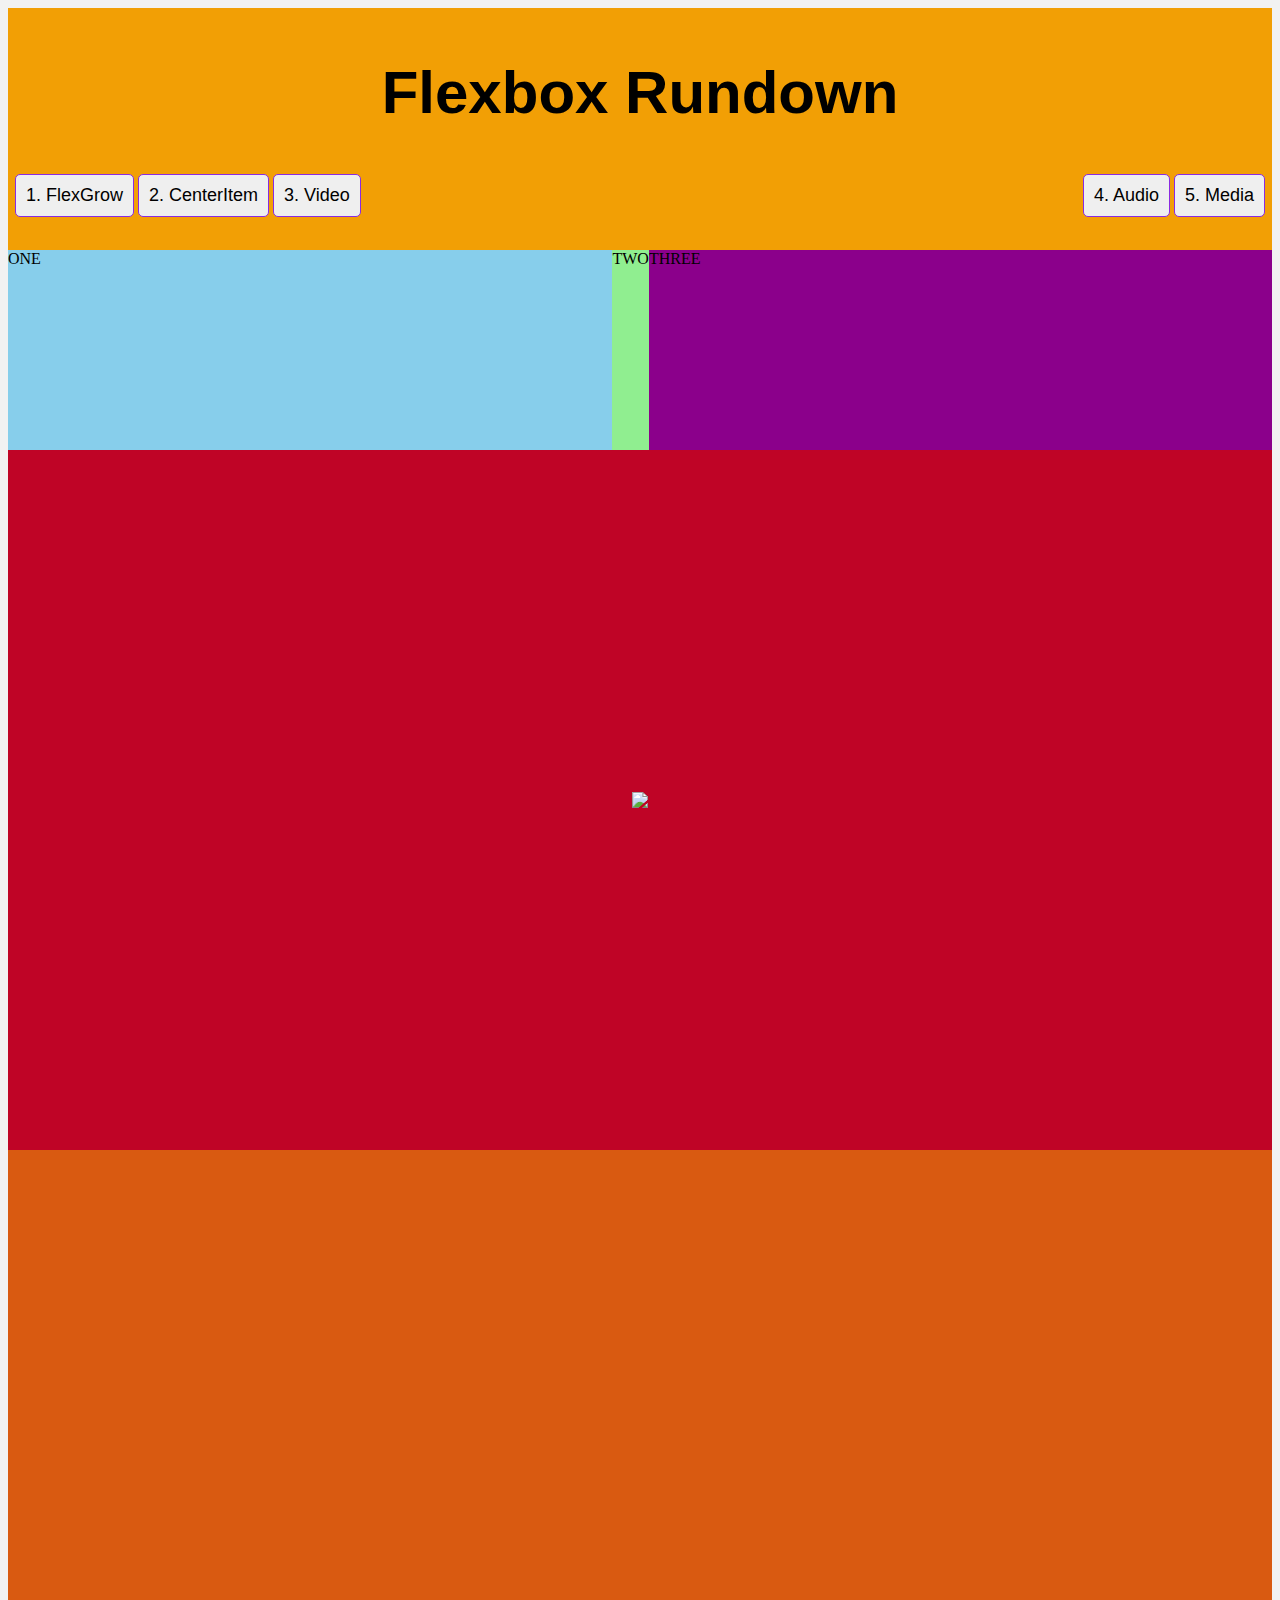
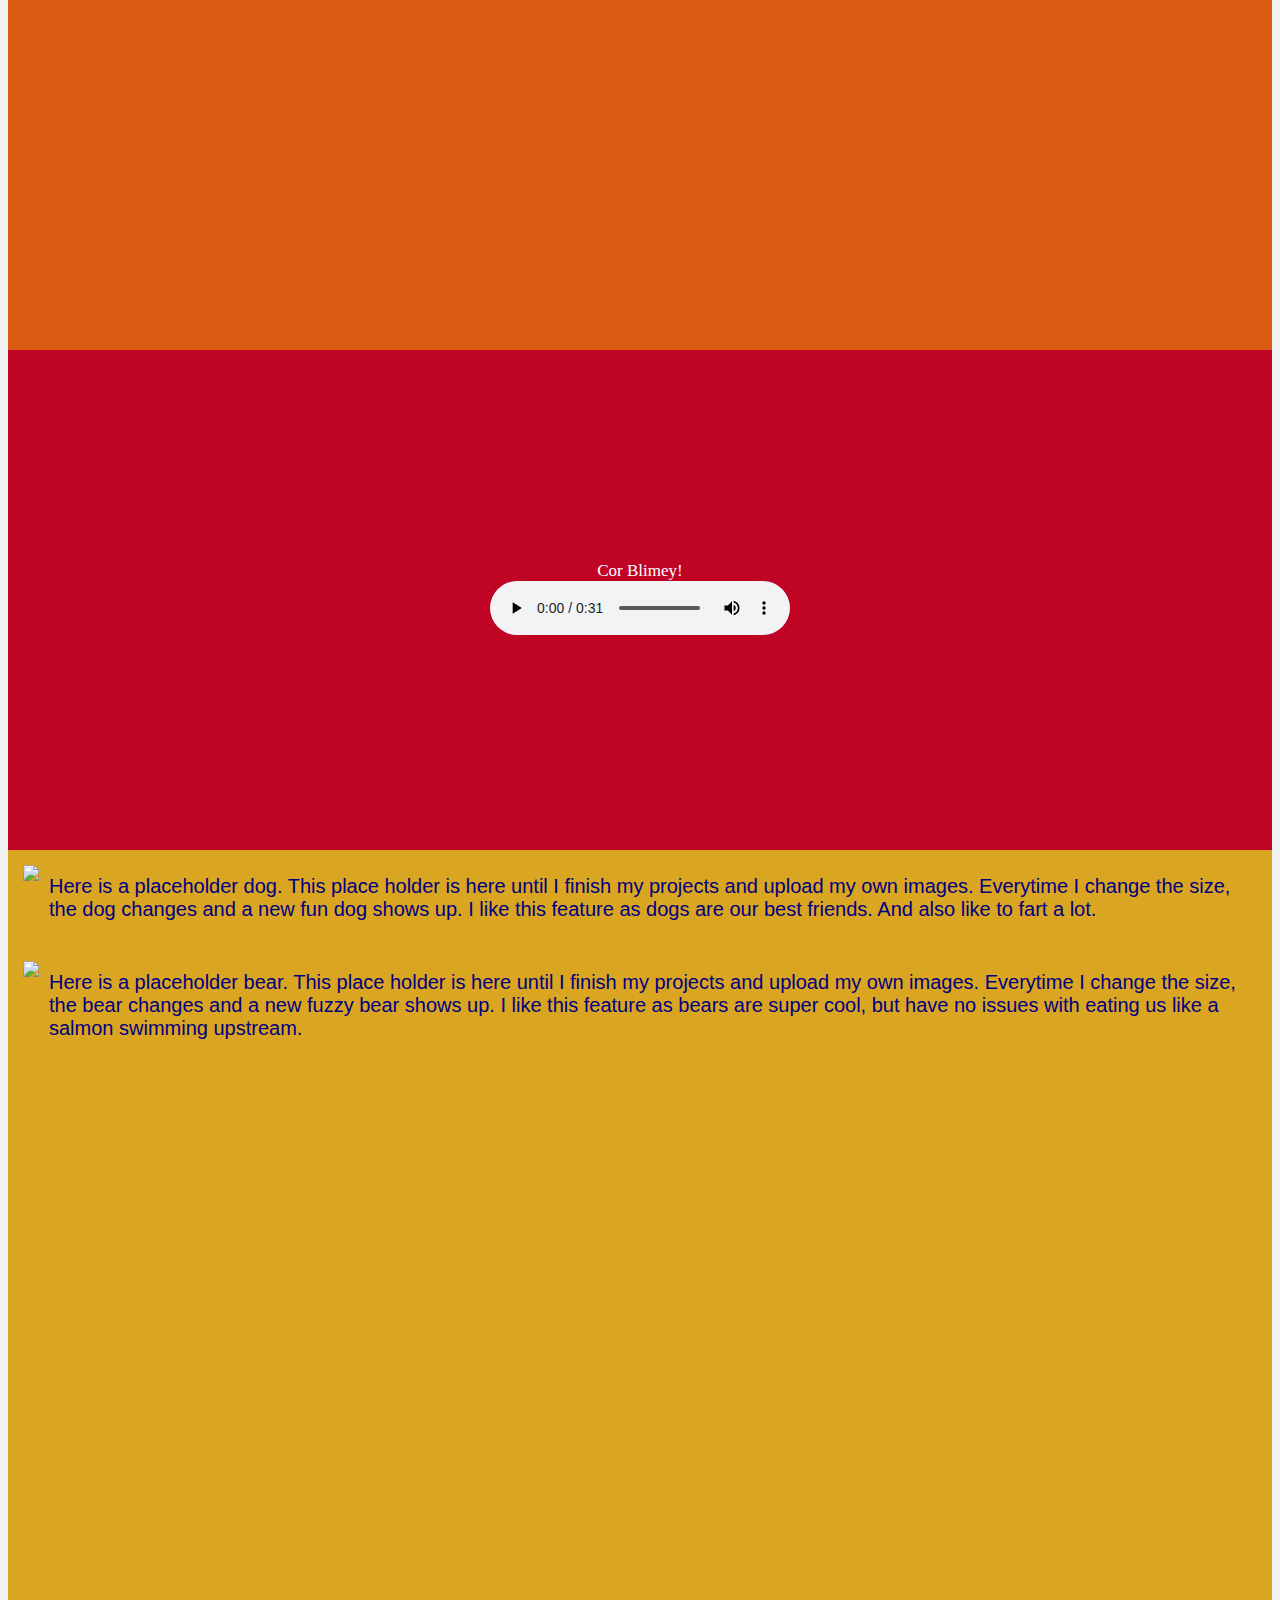
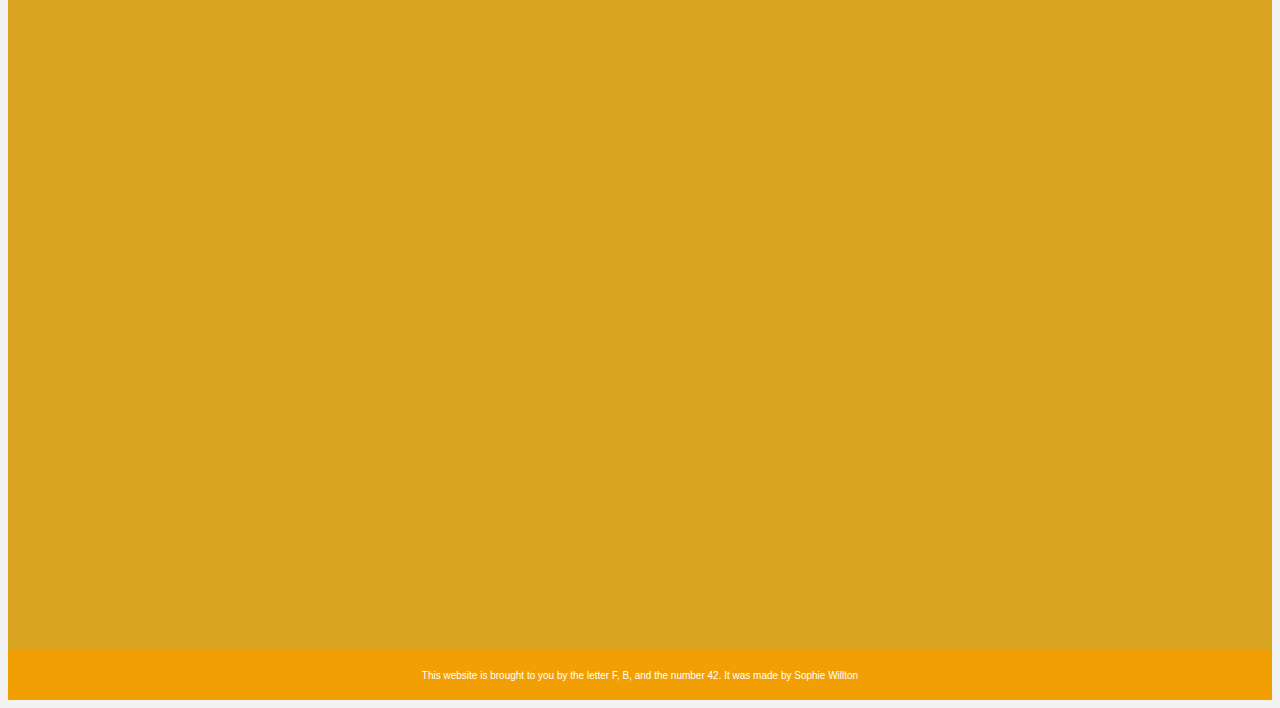
==== commit b56d367c: "new font" ====
--- a/index.html
+++ b/index.html
@@ -6,7 +6,7 @@
     <meta name="viewport" content="width=device-width, initial-scale=1.0">
 
     <link rel="stylesheet" href="styles.css">
-
+    <link rel="stylesheet" href="https://fonts.google.com/specimen/Ubuntu">
 
     <title>Let's Flexbox!</title>
 
--- a/styles.css
+++ b/styles.css
@@ -2,13 +2,13 @@
 
 
 body{
-    background-color: limegreen;
+    background-color: #F2F2F2;
 }
 
 /* header sytles */
 
 header {
-    background-color: hotpink;
+    background-color: #F29F05;
     padding: 10px 0px 10px 0px;
     
     
@@ -85,7 +85,7 @@
 /* section 2 center item */
 
 .section-two {
-    background-color: orangered;
+    background-color: #BF0426;
     height: 700px;
     display: flex;
     align-items: center;
@@ -96,7 +96,7 @@
 /* section 3 youtube video */
 
 .section-three {
-    background-color: lightcoral;
+    background-color: #D95A11;
     height: 800px;
     display: flex;
     align-items:center;
@@ -114,7 +114,7 @@
 /* section 4 embed audio */
 
 .section-four {
-    background-color: darkslateblue;
+    background-color: #BF0426;
     height: 500px;
     display: flex;
     align-items: center;
@@ -135,7 +135,7 @@
 /* section 5 media items */
 
 .section-five {
-    background-color: goldenrod;
+    background-color: #D95a11;
     height: 1400px;
 
 }
@@ -182,10 +182,27 @@
     transform: translateY(4px);
 }
 
+/* button 1 */
+
+.button-one-section {
+    background-color: #BF0426;
+    padding: 20px 0px;
+    display: flex;
+    justify-content: center;
+    align-items: center;
+}
+
+.button-top-img {
+    border: 3px solid white;
+    border-radius: 10px;
+    box-shadow: 10px 10px 20px black;
+    width: 70%;
+}
+
 /* footer */
 
 footer {
-    background-color: rebeccapurple;
+    background-color: #F29F05;
     height: 30px;
     text-align: center;
     font-family: 'Segoe UI', 'Segoe UI', Tahoma, Geneva, Verdana, sans-serif;
